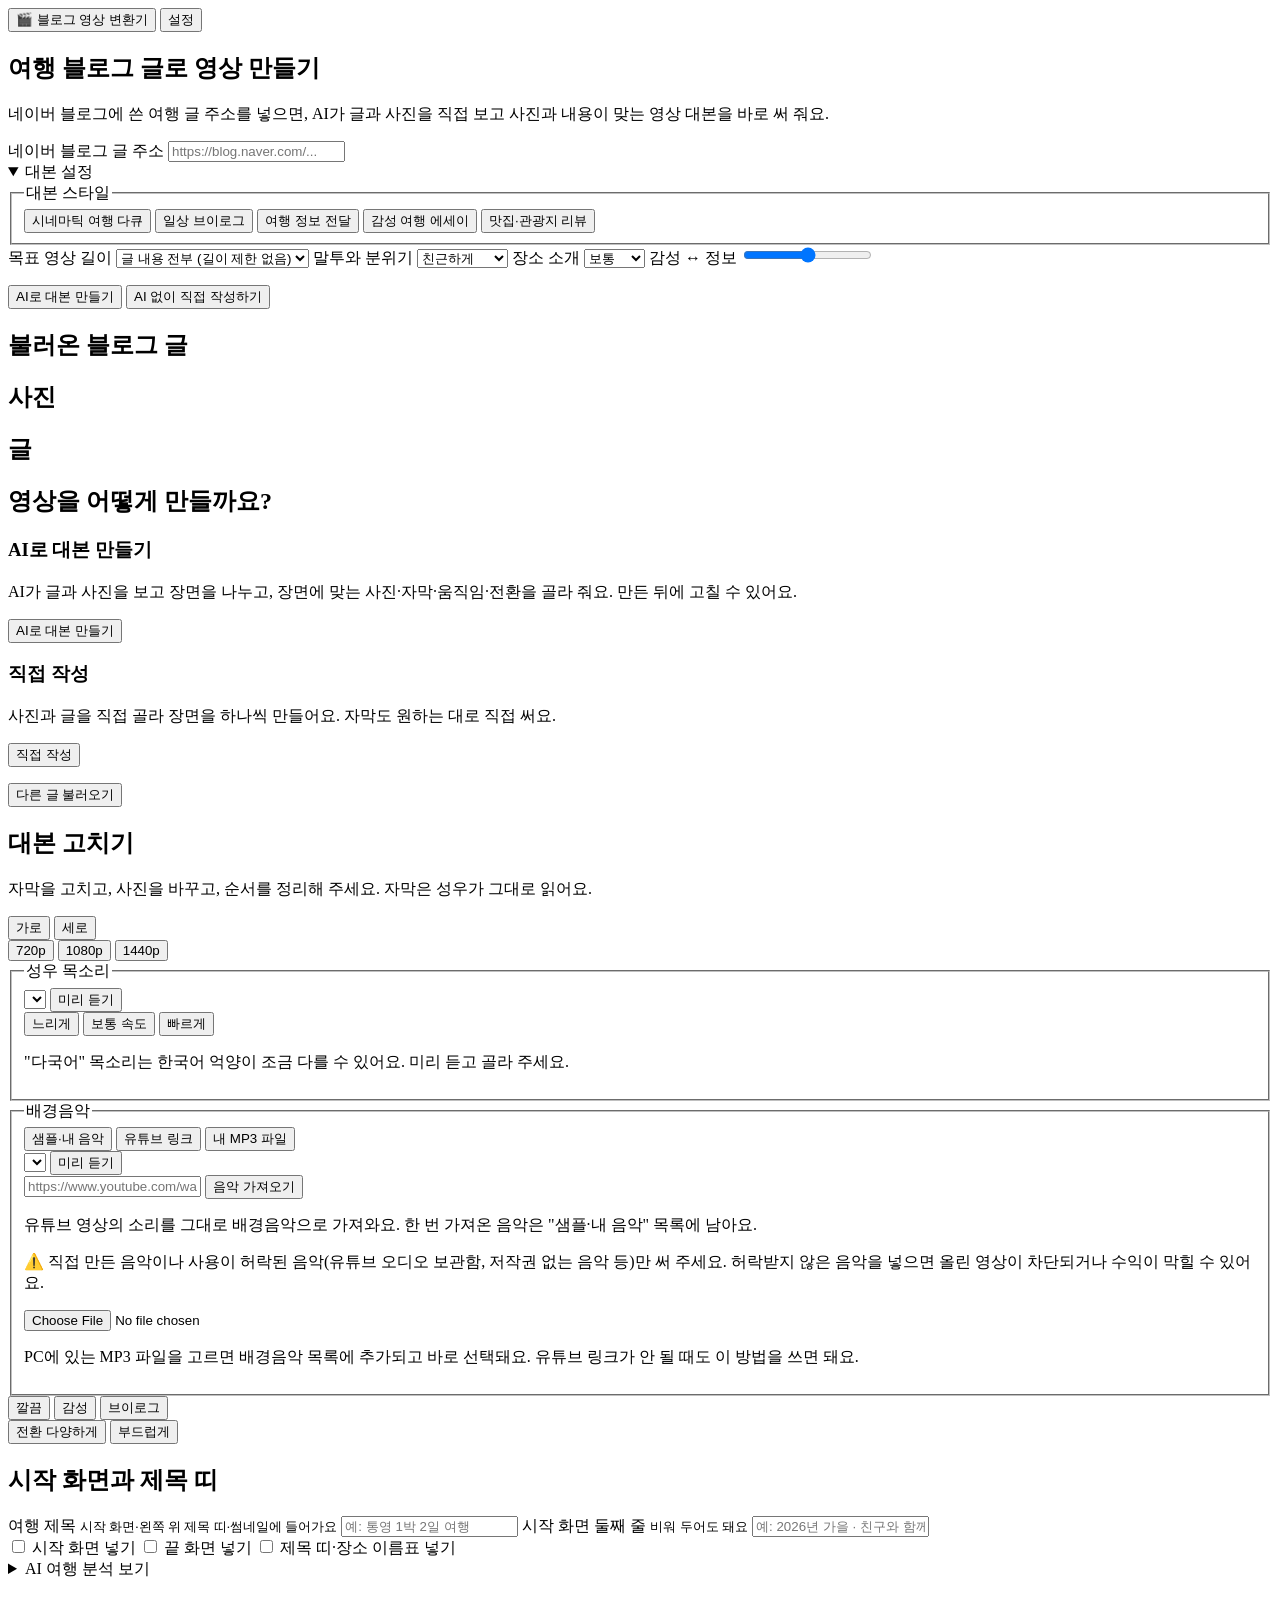
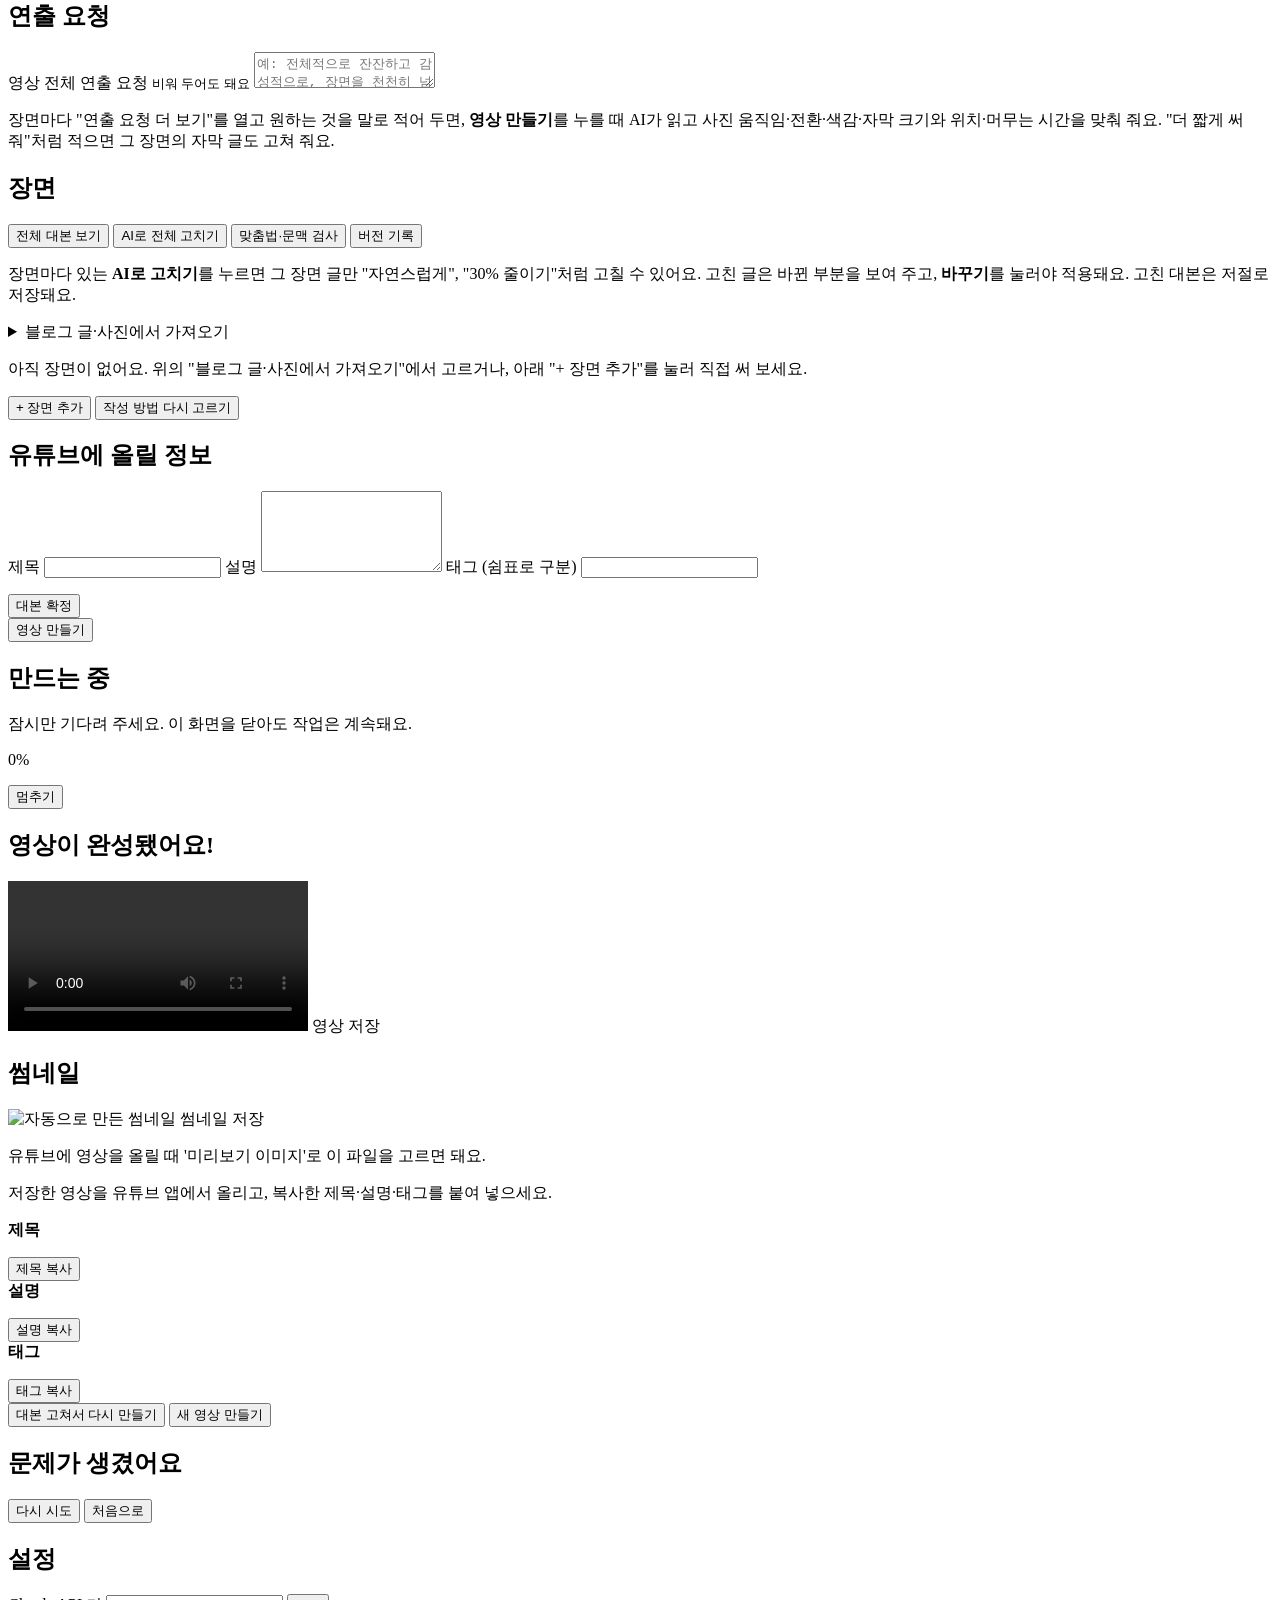
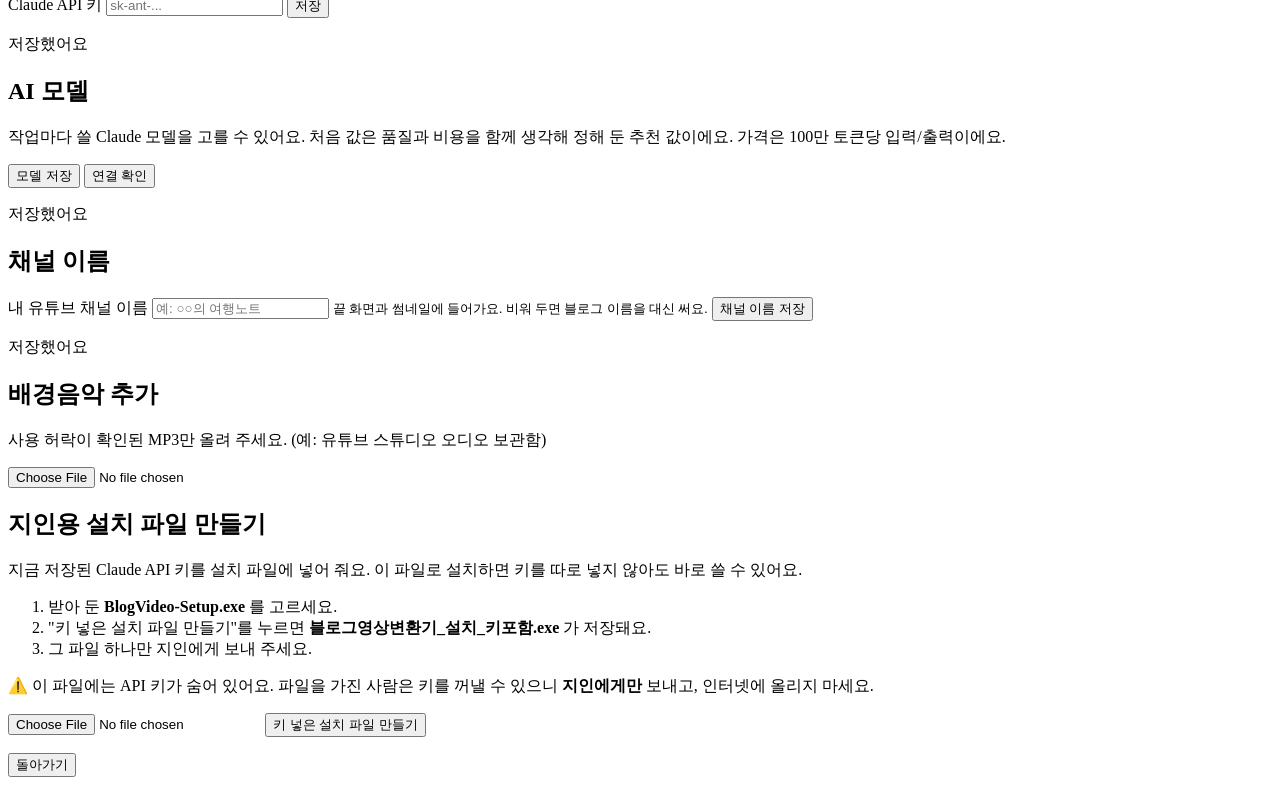
==== app/web/index.html @ 2d47b35a "feat: script editor with AI rewrite, review, versions and confirmation (stage 5) - app/ai/rewrite.py" ====
<!doctype html>
<html lang="ko">
<head>
  <meta charset="utf-8">
  <meta name="viewport" content="width=device-width, initial-scale=1, viewport-fit=cover">
  <meta name="theme-color" content="#1f6feb">
  <title>블로그 영상 변환기</title>
  <link rel="icon" href="/static/icon.png">
  <link rel="stylesheet" href="/static/app.css">
</head>
<body>
  <header class="topbar">
    <button class="brand" type="button" id="go-home">🎬 블로그 영상 변환기</button>
    <button class="link-btn hidden" type="button" id="open-settings">설정</button>
  </header>

  <div class="notice hidden" id="key-notice"></div>

  <main class="layout">
    <!-- 1. 블로그 불러오기 -->
    <section id="view-home" class="view hidden">
      <h1>여행 블로그 글로 영상 만들기</h1>
      <p class="muted">네이버 블로그에 쓴 여행 글 주소를 넣으면, AI가 글과 사진을 직접 보고 사진과 내용이 맞는 영상 대본을 바로 써 줘요.</p>

      <label class="field">
        <span>네이버 블로그 글 주소</span>
        <input id="url" type="url" inputmode="url" autocomplete="off" placeholder="https://blog.naver.com/...">
      </label>

      <details class="field script-settings" open>
        <summary>대본 설정</summary>
        <fieldset class="field">
          <legend>대본 스타일</legend>
          <div class="seg stack" data-name="sstyle">
            <button type="button" data-value="cinematic">시네마틱 여행 다큐</button>
            <button type="button" data-value="vlog" class="on">일상 브이로그</button>
            <button type="button" data-value="info">여행 정보 전달</button>
            <button type="button" data-value="essay">감성 여행 에세이</button>
            <button type="button" data-value="review">맛집·관광지 리뷰</button>
          </div>
        </fieldset>
        <div class="settings-grid">
          <label class="field"><span>목표 영상 길이</span>
            <select id="s-length">
              <option value="auto">글 내용 전부 (길이 제한 없음)</option>
              <option value="1">약 1분</option><option value="3">약 3분</option>
              <option value="5">약 5분</option><option value="10">약 10분</option>
            </select></label>
          <label class="field"><span>말투와 분위기</span>
            <select id="s-tone">
              <option value="friendly">친근하게</option><option value="calm">차분하게</option>
              <option value="cheerful">밝고 신나게</option><option value="polite">정중하게</option>
            </select></label>
          <label class="field"><span>장소 소개</span>
            <select id="s-detail">
              <option value="brief">간단히</option><option value="normal" selected>보통</option>
              <option value="detailed">자세히</option>
            </select></label>
          <label class="field"><span>감성 ↔ 정보 <small class="muted" id="s-ratio-label"></small></span>
            <input id="s-ratio" type="range" min="0" max="100" step="10" value="50"></label>
        </div>
      </details>
      <p class="muted mode-help"></p>

      <p class="error-text hidden" id="home-error" role="alert"></p>
      <button type="button" class="primary big" id="btn-load">AI로 대본 만들기</button>
      <button type="button" class="link-btn" id="btn-home-manual">AI 없이 직접 작성하기</button>
    </section>

    <!-- 1-2. 불러온 글·사진 확인, 작성 방법 고르기 -->
    <section id="view-source" class="view hidden">
      <h1>불러온 블로그 글</h1>
      <p class="source-title" id="source-title"></p>
      <p class="muted" id="source-meta"></p>

      <h2>사진</h2>
      <div id="source-photos" class="photo-grid"></div>
      <h2>글</h2>
      <div id="source-text" class="source-text"></div>

      <h2>영상을 어떻게 만들까요?</h2>
      <div class="choice">
        <div class="choice-card">
          <h3>AI로 대본 만들기</h3>
          <p class="muted">AI가 글과 사진을 보고 장면을 나누고, 장면에 맞는 사진·자막·움직임·전환을 골라 줘요. 만든 뒤에 고칠 수 있어요.</p>
          <p class="muted mode-help"></p>
          <button type="button" class="primary big" id="btn-recommend">AI로 대본 만들기</button>
        </div>
        <div class="choice-card">
          <h3>직접 작성</h3>
          <p class="muted">사진과 글을 직접 골라 장면을 하나씩 만들어요. 자막도 원하는 대로 직접 써요.</p>
          <button type="button" class="ghost big" id="btn-manual">직접 작성</button>
        </div>
      </div>
      <p class="error-text hidden" id="source-error" role="alert"></p>
      <button type="button" class="ghost" id="btn-source-back">다른 글 불러오기</button>
    </section>

    <!-- 2. 장면 편집 -->
    <section id="view-edit" class="view hidden">
      <h1 id="edit-title">대본 고치기</h1>
      <p class="muted" id="edit-hint">자막을 고치고, 사진을 바꾸고, 순서를 정리해 주세요. 자막은 성우가 그대로 읽어요.</p>
      <div class="edit-options">
        <div class="seg small" data-name="aspect">
          <button type="button" data-value="16:9">가로</button>
          <button type="button" data-value="9:16">세로</button>
        </div>
        <div class="seg small" data-name="quality">
          <button type="button" data-value="720p">720p</button>
          <button type="button" data-value="1080p">1080p</button>
          <button type="button" data-value="1440p">1440p</button>
        </div>
      </div>

      <fieldset class="field">
        <legend>성우 목소리</legend>
        <div class="voice-row">
          <select id="voice" aria-label="성우 목소리"></select>
          <button type="button" class="ghost" id="btn-voice-play">미리 듣기</button>
        </div>
        <div class="seg small" data-name="speed">
          <button type="button" data-value="slow">느리게</button>
          <button type="button" data-value="normal">보통 속도</button>
          <button type="button" data-value="fast">빠르게</button>
        </div>
        <p class="muted">"다국어" 목소리는 한국어 억양이 조금 다를 수 있어요. 미리 듣고 골라 주세요.</p>
        <audio id="voice-audio" class="hidden"></audio>
      </fieldset>

      <fieldset class="field">
        <legend>배경음악</legend>
        <div class="seg small" data-name="bgm-source">
          <button type="button" data-value="pick" class="on">샘플·내 음악</button>
          <button type="button" data-value="youtube">유튜브 링크</button>
          <button type="button" data-value="file">내 MP3 파일</button>
        </div>
        <div id="bgm-pick" class="voice-row">
          <select id="bgm-edit" aria-label="배경음악"></select>
          <button type="button" class="ghost" id="btn-bgm-play">미리 듣기</button>
        </div>
        <div id="bgm-youtube" class="hidden">
          <div class="voice-row">
            <input id="yt-url" type="url" inputmode="url" autocomplete="off" placeholder="https://www.youtube.com/watch?v=...">
            <button type="button" class="primary" id="btn-yt-music">음악 가져오기</button>
          </div>
          <p class="muted">유튜브 영상의 소리를 그대로 배경음악으로 가져와요. 한 번 가져온 음악은 "샘플·내 음악" 목록에 남아요.</p>
          <p class="warn-box">⚠️ 직접 만든 음악이나 사용이 허락된 음악(유튜브 오디오 보관함, 저작권 없는 음악 등)만 써 주세요. 허락받지 않은 음악을 넣으면 올린 영상이 차단되거나 수익이 막힐 수 있어요.</p>
        </div>
        <div id="bgm-file" class="hidden">
          <input id="bgm-upload" type="file" accept=".mp3,audio/mpeg">
          <p class="muted">PC에 있는 MP3 파일을 고르면 배경음악 목록에 추가되고 바로 선택돼요. 유튜브 링크가 안 될 때도 이 방법을 쓰면 돼요.</p>
        </div>
        <p class="ok-text hidden" id="bgm-ok"></p>
        <p class="error-text hidden" id="bgm-error" role="alert"></p>
        <audio id="bgm-audio" class="hidden"></audio>
      </fieldset>
      <div class="edit-options style-options">
        <div class="seg small" data-name="template">
          <button type="button" data-value="clean">깔끔</button>
          <button type="button" data-value="mood">감성</button>
          <button type="button" data-value="vlog">브이로그</button>
        </div>
        <div class="seg small" data-name="effects">
          <button type="button" data-value="auto">전환 다양하게</button>
          <button type="button" data-value="soft">부드럽게</button>
        </div>
      </div>
      <p class="muted" id="template-help"></p>

      <h2>시작 화면과 제목 띠</h2>
      <label class="field"><span>여행 제목 <small class="muted">시작 화면·왼쪽 위 제목 띠·썸네일에 들어가요</small></span>
        <input id="intro-title" maxlength="30" placeholder="예: 통영 1박 2일 여행"></label>
      <label class="field"><span>시작 화면 둘째 줄 <small class="muted">비워 두어도 돼요</small></span>
        <input id="intro-sub" maxlength="40" placeholder="예: 2026년 가을 · 친구와 함께"></label>
      <div class="checks">
        <label><input type="checkbox" id="opt-intro"> 시작 화면 넣기</label>
        <label><input type="checkbox" id="opt-outro"> 끝 화면 넣기</label>
        <label><input type="checkbox" id="opt-title-bar"> 제목 띠·장소 이름표 넣기</label>
      </div>

      <details class="analysis-panel hidden" id="analysis-panel">
        <summary>AI 여행 분석 보기</summary>
        <div id="analysis-body"></div>
      </details>
      <p class="warn-box hidden" id="photo-notice"></p>

      <h2>연출 요청</h2>
      <label class="field"><span>영상 전체 연출 요청 <small class="muted">비워 두어도 돼요</small></span>
        <textarea id="direction" rows="2" maxlength="600" placeholder="예: 전체적으로 잔잔하고 감성적으로, 장면을 천천히 넘겨 줘. 배경음악은 작게."></textarea></label>
      <p class="muted">장면마다 "연출 요청 더 보기"를 열고 원하는 것을 말로 적어 두면, <b>영상 만들기</b>를 누를 때 AI가 읽고 사진 움직임·전환·색감·자막 크기와 위치·머무는 시간을 맞춰 줘요. "더 짧게 써 줘"처럼 적으면 그 장면의 자막 글도 고쳐 줘요.</p>

      <h2>장면</h2>
      <p class="muted" id="scene-summary"></p>
      <div class="editor-tools" id="editor-tools">
        <button type="button" class="ghost" id="btn-overview">전체 대본 보기</button>
        <button type="button" class="ghost" id="btn-ai-all">AI로 전체 고치기</button>
        <button type="button" class="ghost" id="btn-review">맞춤법·문맥 검사</button>
        <button type="button" class="ghost" id="btn-versions">버전 기록</button>
        <span class="save-status muted" id="save-status" aria-live="polite"></span>
      </div>
      <p class="muted">장면마다 있는 <b>AI로 고치기</b>를 누르면 그 장면 글만 "자연스럽게", "30% 줄이기"처럼 고칠 수 있어요.
        고친 글은 바뀐 부분을 보여 주고, <b>바꾸기</b>를 눌러야 적용돼요. 고친 대본은 저절로 저장돼요.</p>
      <details class="source-panel" id="source-panel">
        <summary>블로그 글·사진에서 가져오기</summary>
        <p class="muted" id="panel-hint">글 한 토막이나 사진을 누르면 그 내용으로 새 장면이 생겨요.</p>
        <div id="panel-photos" class="photo-grid small"></div>
        <div id="panel-text" class="panel-text"></div>
      </details>
      <p class="muted hidden" id="empty-scenes">아직 장면이 없어요. 위의 "블로그 글·사진에서 가져오기"에서 고르거나, 아래 "+ 장면 추가"를 눌러 직접 써 보세요.</p>
      <ol id="scenes" class="scenes"></ol>
      <div class="row">
        <button type="button" class="ghost" id="btn-add-scene">+ 장면 추가</button>
        <button type="button" class="ghost" id="btn-rewrite">작성 방법 다시 고르기</button>
      </div>

      <h2>유튜브에 올릴 정보</h2>
      <label class="field"><span>제목 <small class="count" id="title-count"></small></span>
        <input id="yt-title" maxlength="100"></label>
      <label class="field"><span>설명</span>
        <textarea id="yt-desc" rows="5"></textarea></label>
      <label class="field"><span>태그 (쉼표로 구분)</span>
        <input id="yt-tags"></label>
      <p class="error-text hidden" id="edit-error" role="alert"></p>
      <div class="confirm-box" id="confirm-box">
        <p id="confirm-status"></p>
        <button type="button" class="ghost" id="btn-confirm">대본 확정</button>
      </div>
      <div class="sticky-actions">
        <button type="button" class="primary big" id="btn-render">영상 만들기</button>
      </div>
    </section>

    <!-- 3. 진행 -->
    <section id="view-progress" class="view hidden">
      <h1 id="progress-title">만드는 중</h1>
      <p class="muted" id="progress-hint">잠시만 기다려 주세요. 이 화면을 닫아도 작업은 계속돼요.</p>
      <div class="bar" role="progressbar" aria-valuemin="0" aria-valuemax="100"><div id="bar-fill"></div></div>
      <p class="percent" id="percent">0%</p>
      <button type="button" class="ghost" id="btn-cancel">멈추기</button>
    </section>

    <!-- 4. 결과 -->
    <section id="view-result" class="view hidden">
      <h1>영상이 완성됐어요!</h1>
      <video id="video" controls playsinline preload="metadata"></video>
      <a class="primary big as-btn" id="btn-download" download>영상 저장</a>
      <div class="thumb-box hidden" id="thumb-box">
        <h2>썸네일</h2>
        <img id="thumb-img" alt="자동으로 만든 썸네일">
        <a class="ghost as-btn" id="btn-thumb" download>썸네일 저장</a>
        <p class="muted">유튜브에 영상을 올릴 때 '미리보기 이미지'로 이 파일을 고르면 돼요.</p>
      </div>
      <p class="muted">저장한 영상을 유튜브 앱에서 올리고, 복사한 제목·설명·태그를 붙여 넣으세요.</p>
      <div class="copy-list">
        <div class="copy-item"><div><b>제목</b><p id="out-title"></p></div><button type="button" data-copy="out-title">제목 복사</button></div>
        <div class="copy-item"><div><b>설명</b><p id="out-desc" class="pre"></p></div><button type="button" data-copy="out-desc">설명 복사</button></div>
        <div class="copy-item"><div><b>태그</b><p id="out-tags"></p></div><button type="button" data-copy="out-tags">태그 복사</button></div>
      </div>
      <div class="row">
        <button type="button" class="ghost" id="btn-reedit">대본 고쳐서 다시 만들기</button>
        <button type="button" class="ghost" id="btn-new">새 영상 만들기</button>
      </div>
    </section>

    <!-- 5. 오류 -->
    <section id="view-error" class="view hidden">
      <h1>문제가 생겼어요</h1>
      <p class="error-box" id="error-message" role="alert"></p>
      <div class="row">
        <button type="button" class="primary" id="btn-retry">다시 시도</button>
        <button type="button" class="ghost" id="btn-error-home">처음으로</button>
      </div>
    </section>

    <!-- 6. 설정 (PC 전용) -->
    <section id="view-settings" class="view hidden">
      <h1>설정</h1>
      <label class="field">
        <span>Claude API 키</span>
        <input id="api-key" type="password" autocomplete="off" placeholder="sk-ant-...">
        <small class="muted" id="api-key-current"></small>
      </label>
      <button type="button" class="primary" id="btn-save-key">저장</button>
      <p class="ok-text hidden" id="settings-ok">저장했어요</p>

      <h2>AI 모델</h2>
      <p class="muted">작업마다 쓸 Claude 모델을 고를 수 있어요. 처음 값은 품질과 비용을 함께 생각해 정해 둔 추천 값이에요. 가격은 100만 토큰당 입력/출력이에요.</p>
      <div id="model-list" class="model-list"></div>
      <div class="row">
        <button type="button" class="primary" id="btn-save-models">모델 저장</button>
        <button type="button" class="ghost" id="btn-check-models">연결 확인</button>
      </div>
      <p class="ok-text hidden" id="models-ok">저장했어요</p>
      <ul class="model-check hidden" id="model-check"></ul>

      <h2>채널 이름</h2>
      <label class="field">
        <span>내 유튜브 채널 이름</span>
        <input id="channel-name" maxlength="40" autocomplete="off" placeholder="예: ○○의 여행노트">
        <small class="muted">끝 화면과 썸네일에 들어가요. 비워 두면 블로그 이름을 대신 써요.</small>
      </label>
      <button type="button" class="primary" id="btn-save-channel">채널 이름 저장</button>
      <p class="ok-text hidden" id="channel-ok">저장했어요</p>

      <h2>배경음악 추가</h2>
      <p class="muted">사용 허락이 확인된 MP3만 올려 주세요. (예: 유튜브 스튜디오 오디오 보관함)</p>
      <input id="music-file" type="file" accept=".mp3,audio/mpeg">
      <p class="ok-text hidden" id="music-ok"></p>
      <p class="error-text hidden" id="settings-error" role="alert"></p>

      <h2>지인용 설치 파일 만들기</h2>
      <p class="muted">지금 저장된 Claude API 키를 설치 파일에 넣어 줘요. 이 파일로 설치하면 키를 따로 넣지 않아도 바로 쓸 수 있어요.</p>
      <ol class="muted steps">
        <li>받아 둔 <b>BlogVideo-Setup.exe</b> 를 고르세요.</li>
        <li>"키 넣은 설치 파일 만들기"를 누르면 <b>블로그영상변환기_설치_키포함.exe</b> 가 저장돼요.</li>
        <li>그 파일 하나만 지인에게 보내 주세요.</li>
      </ol>
      <p class="warn-box">⚠️ 이 파일에는 API 키가 숨어 있어요. 파일을 가진 사람은 키를 꺼낼 수 있으니 <b>지인에게만</b> 보내고, 인터넷에 올리지 마세요.</p>
      <input id="setup-file" type="file" accept=".exe">
      <button type="button" class="primary" id="btn-keyed">키 넣은 설치 파일 만들기</button>
      <p class="ok-text hidden" id="keyed-ok"></p>
      <p class="error-text hidden" id="keyed-error" role="alert"></p>

      <button type="button" class="ghost" id="btn-settings-back">돌아가기</button>
    </section>

  </main>

  <dialog id="ai-dialog" class="tool-dialog">
    <h2 id="ai-title">AI로 고치기</h2>
    <div id="ai-ask">
      <p class="muted" id="ai-target"></p>
      <div class="presets" id="ai-presets"></div>
      <label class="field"><span>직접 쓰기 <small class="muted">예: 회 이야기를 앞으로, 더 짧고 힘 있게</small></span>
        <input id="ai-command" maxlength="200"></label>
      <button type="button" class="primary" id="btn-ai-run">고치기</button>
    </div>
    <p class="muted hidden" id="ai-wait">AI가 고치는 중이에요… (보통 5~20초)</p>
    <p class="error-text hidden" id="ai-error" role="alert"></p>
    <ol class="suggestions" id="ai-results"></ol>
    <div class="row">
      <button type="button" class="primary hidden" id="btn-ai-apply">고른 것 바꾸기</button>
      <button type="button" class="ghost" id="btn-ai-close">닫기</button>
    </div>
  </dialog>

  <dialog id="overview-dialog" class="tool-dialog">
    <h2>전체 대본</h2>
    <p class="muted" id="overview-summary"></p>
    <ol class="overview" id="overview-list"></ol>
    <button type="button" class="ghost" id="btn-overview-close">닫기</button>
  </dialog>

  <dialog id="versions-dialog" class="tool-dialog">
    <h2>버전 기록</h2>
    <p class="muted">AI가 대본을 쓰거나 고치기 전, 대본을 확정할 때 저절로 남아요. 예전 버전으로 언제든 되돌릴 수 있어요.</p>
    <button type="button" class="ghost" id="btn-version-save">지금 대본을 버전으로 남기기</button>
    <p class="error-text hidden" id="versions-error" role="alert"></p>
    <ol class="versions" id="versions-list"></ol>
    <button type="button" class="ghost" id="btn-versions-close">닫기</button>
  </dialog>

  <dialog id="picker">
    <h2>사진 고르기</h2>
    <p class="muted">번호는 블로그에 올린 순서예요. 지금 쓰는 사진은 파란 테두리로 표시돼요.</p>
    <div id="picker-grid" class="picker-grid"></div>
    <button type="button" class="ghost" id="picker-close">닫기</button>
  </dialog>

  <div class="toast hidden" id="toast" role="status"></div>
  <script src="/static/app.js"></script>
</body>
</html>
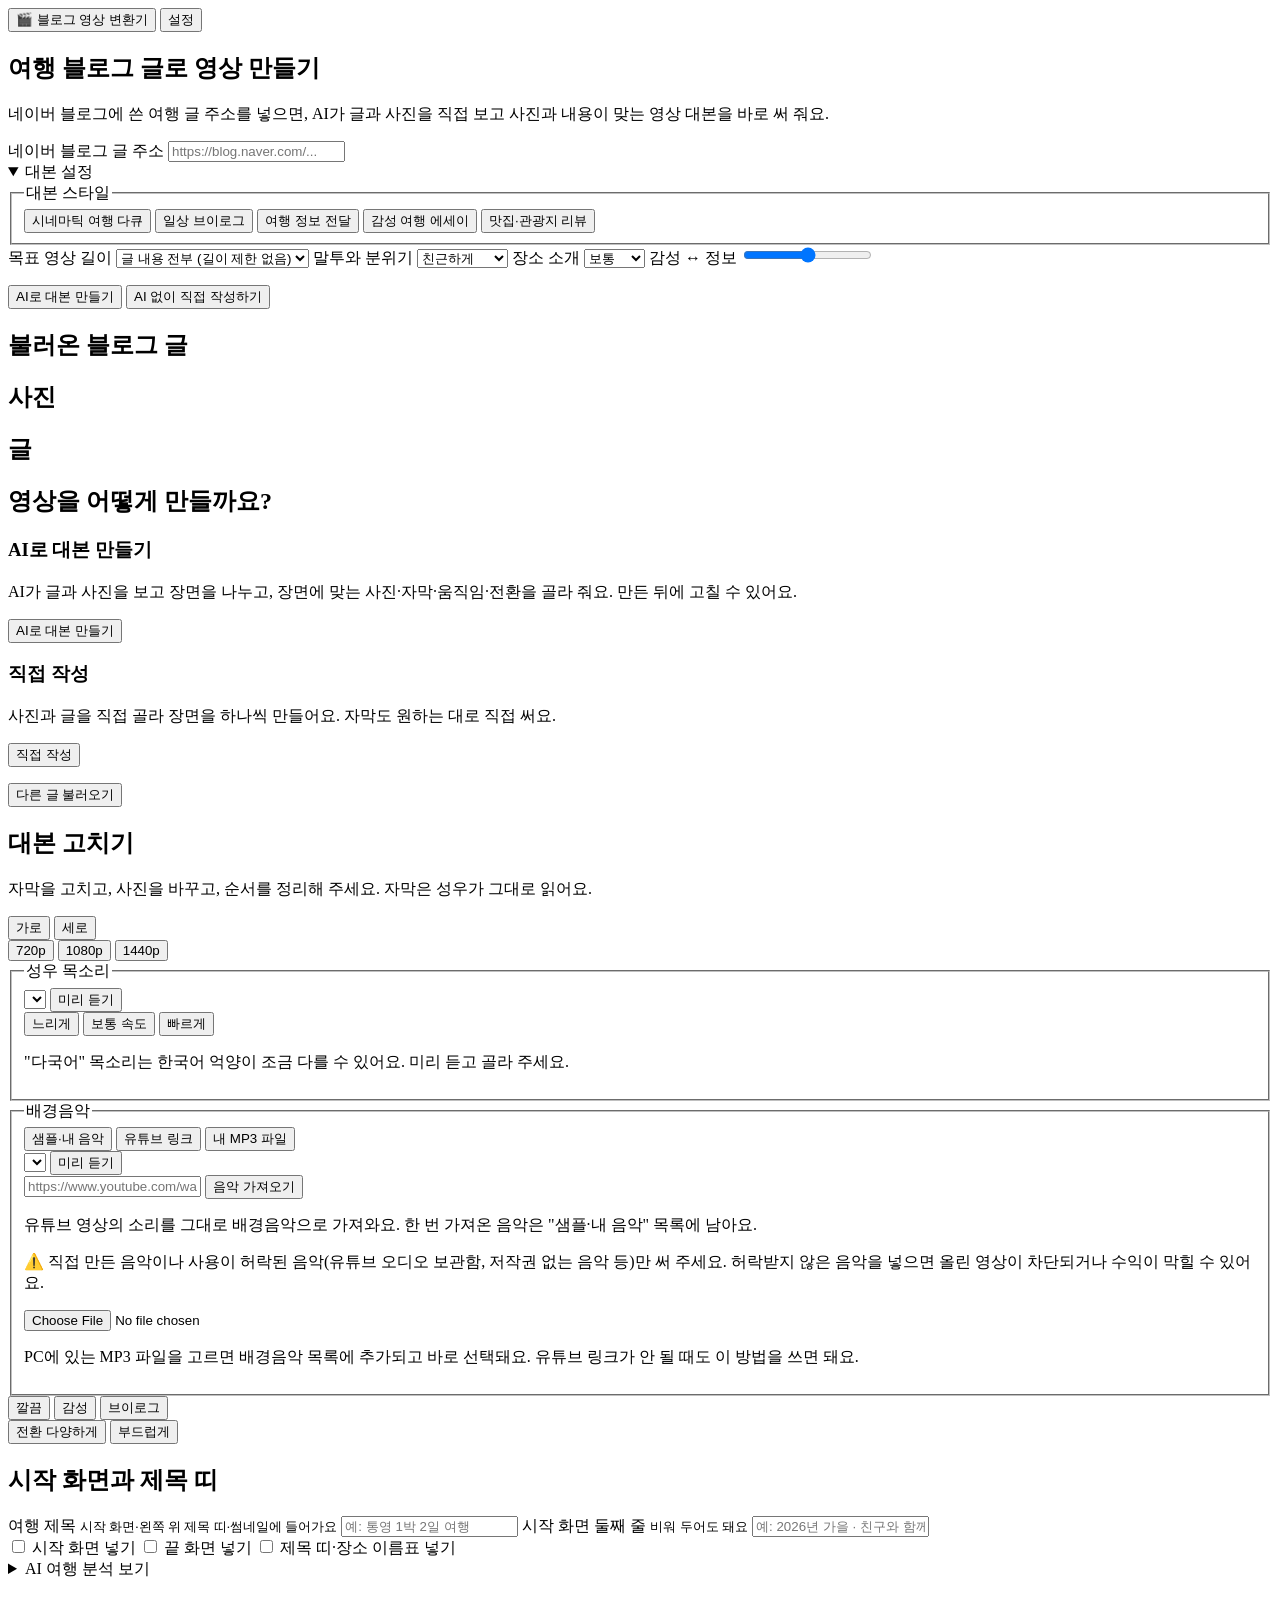
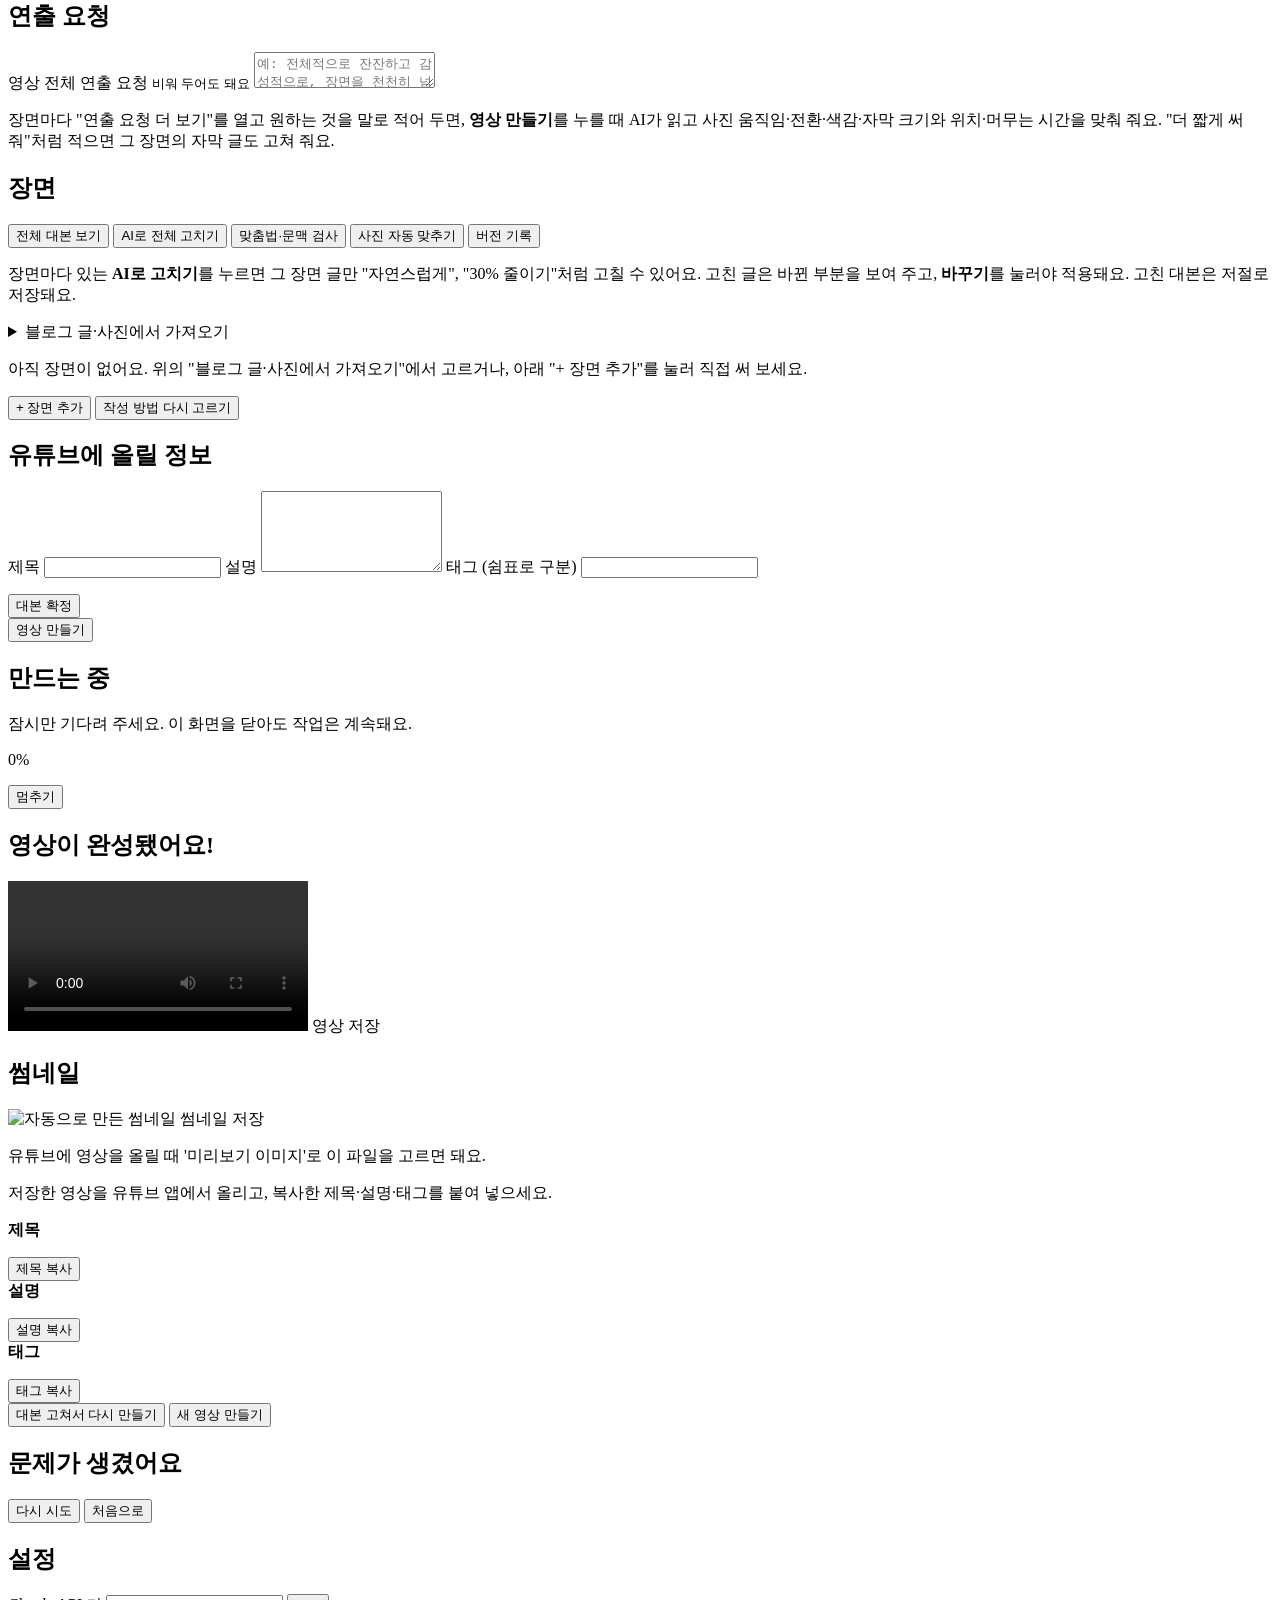
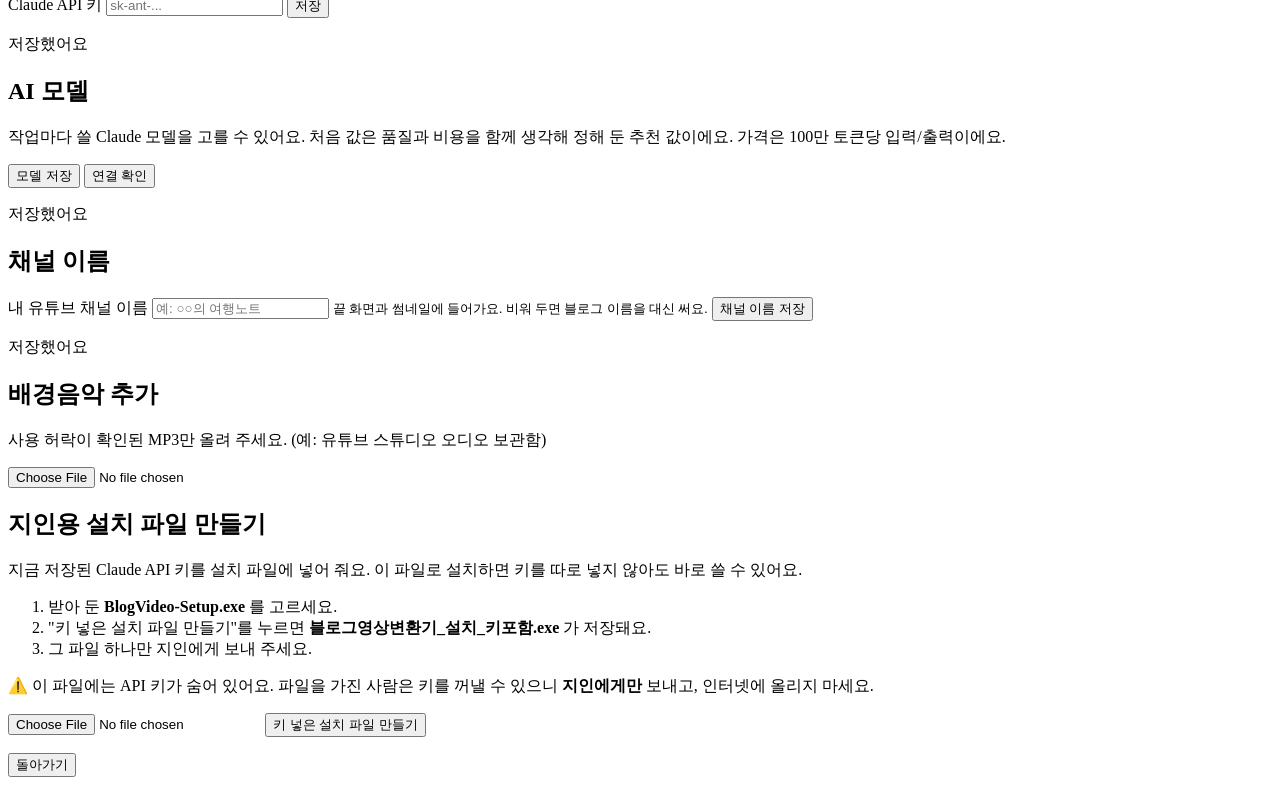
==== commit 1559e37a: "feat: photo matching, several photos per scene, photo times, exclude (stage 6) - app/ai/photos.py: t" ====
--- a/app/web/index.html
+++ b/app/web/index.html
@@ -195,6 +195,7 @@
         <button type="button" class="ghost" id="btn-overview">전체 대본 보기</button>
         <button type="button" class="ghost" id="btn-ai-all">AI로 전체 고치기</button>
         <button type="button" class="ghost" id="btn-review">맞춤법·문맥 검사</button>
+        <button type="button" class="ghost" id="btn-match">사진 자동 맞추기</button>
         <button type="button" class="ghost" id="btn-versions">버전 기록</button>
         <span class="save-status muted" id="save-status" aria-live="polite"></span>
       </div>
@@ -361,8 +362,10 @@
   </dialog>
 
   <dialog id="picker">
-    <h2>사진 고르기</h2>
-    <p class="muted">번호는 블로그에 올린 순서예요. 지금 쓰는 사진은 파란 테두리로 표시돼요.</p>
+    <h2 id="picker-title">사진 고르기</h2>
+    <p class="muted" id="picker-hint">번호는 블로그에 올린 순서예요. 지금 쓰는 사진은 파란 테두리로 표시돼요.
+      영상에 넣고 싶지 않은 사진은 아래의 <b>빼기</b>를 누르세요.</p>
+    <div class="presets" id="picker-filter"></div>
     <div id="picker-grid" class="picker-grid"></div>
     <button type="button" class="ghost" id="picker-close">닫기</button>
   </dialog>
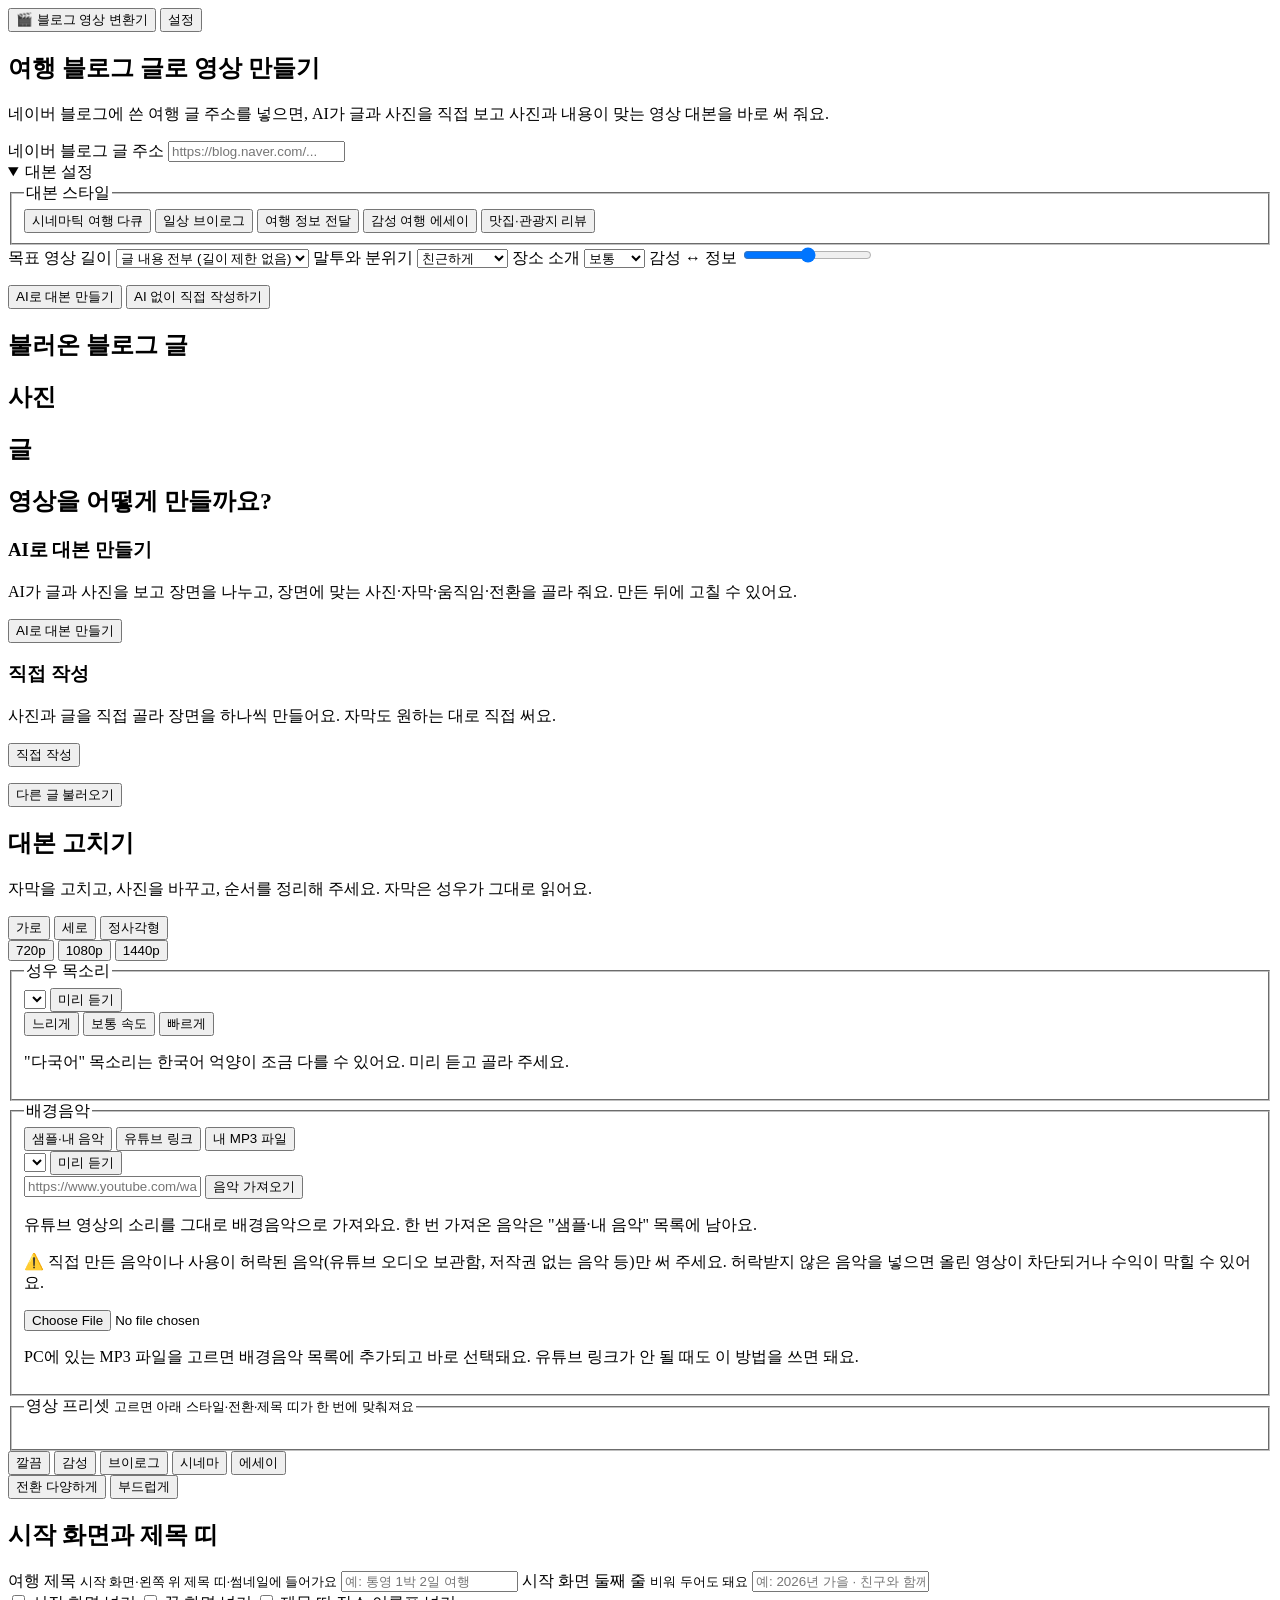
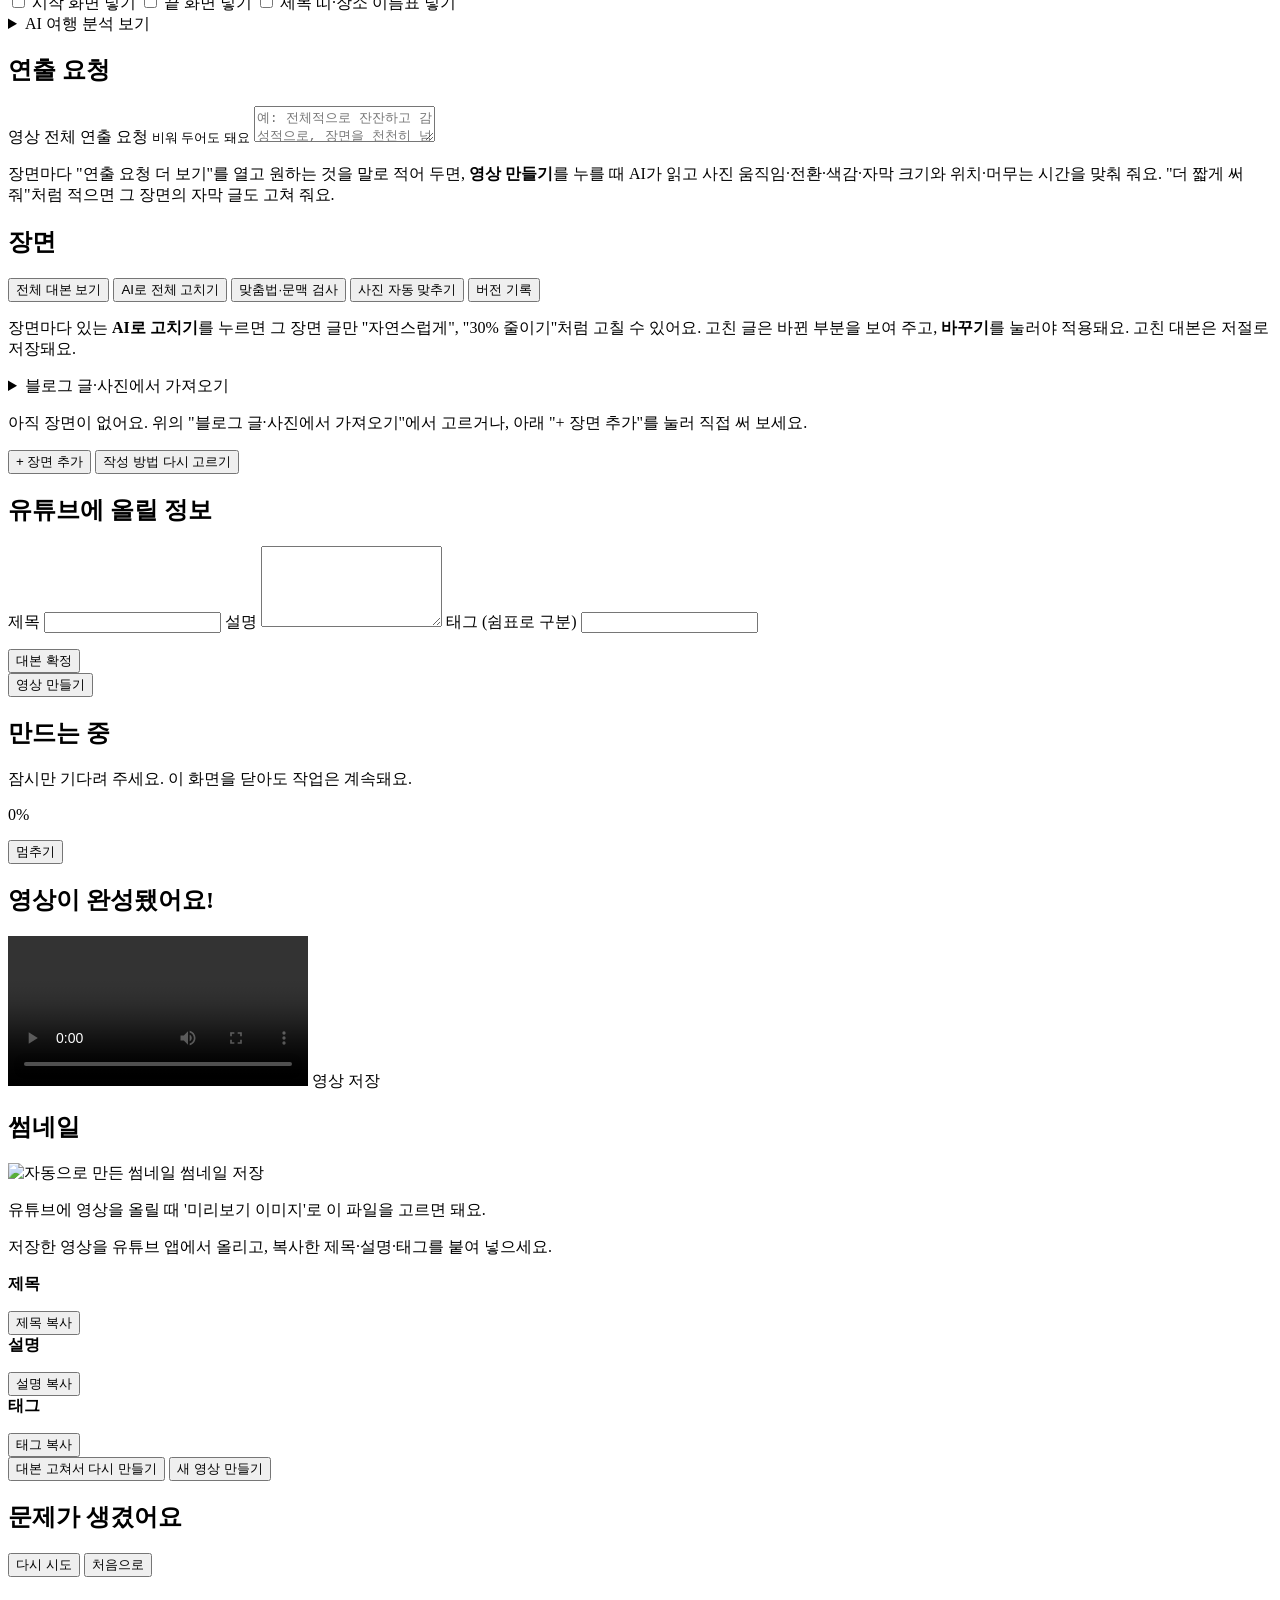
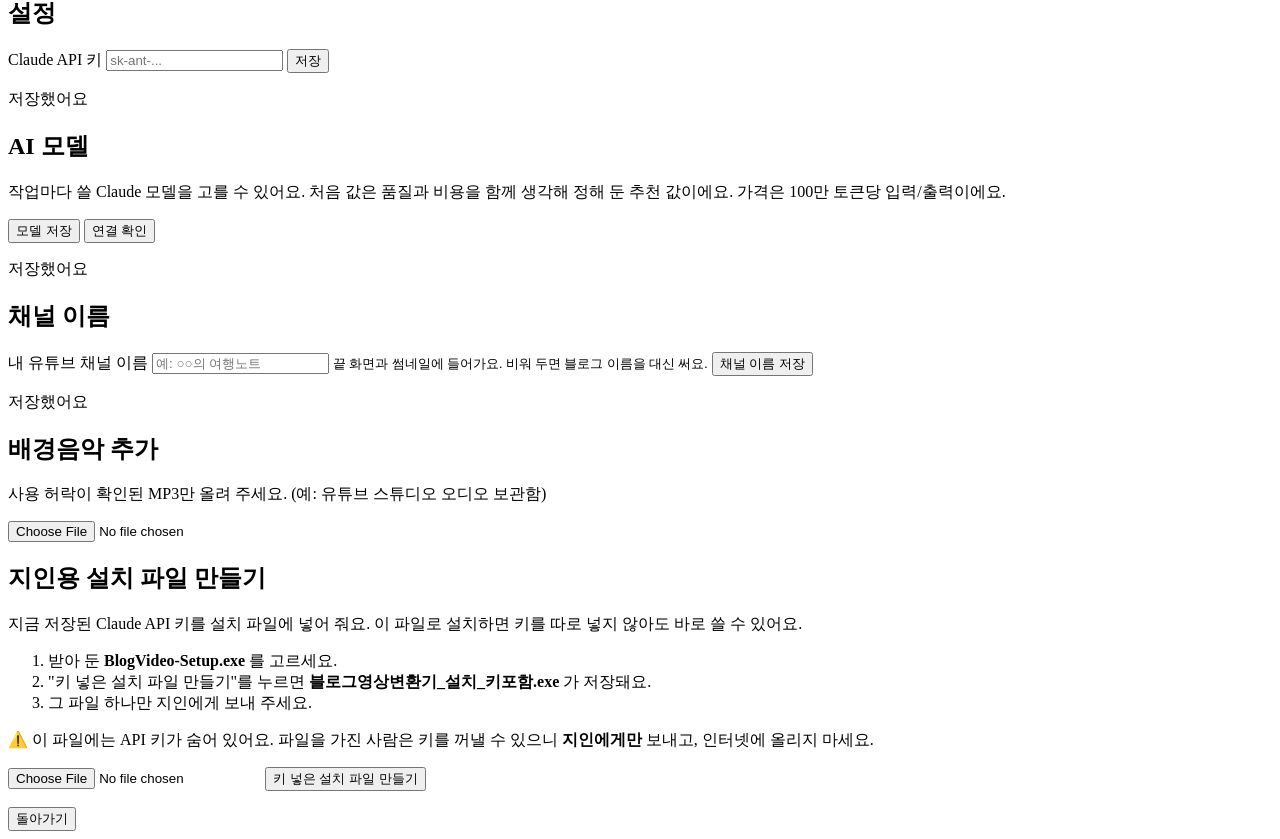
==== commit 7d075462: "feat: video presets, square video, re-render only changed scenes (stage 7) - Four presets (cinematic" ====
--- a/app/web/index.html
+++ b/app/web/index.html
@@ -104,6 +104,7 @@
         <div class="seg small" data-name="aspect">
           <button type="button" data-value="16:9">가로</button>
           <button type="button" data-value="9:16">세로</button>
+          <button type="button" data-value="1:1">정사각형</button>
         </div>
         <div class="seg small" data-name="quality">
           <button type="button" data-value="720p">720p</button>
@@ -154,11 +155,18 @@
         <p class="error-text hidden" id="bgm-error" role="alert"></p>
         <audio id="bgm-audio" class="hidden"></audio>
       </fieldset>
+      <fieldset class="field presets-box">
+        <legend>영상 프리셋 <small class="muted">고르면 아래 스타일·전환·제목 띠가 한 번에 맞춰져요</small></legend>
+        <div class="seg stack" data-name="preset" id="preset-list"></div>
+        <p class="muted" id="preset-help"></p>
+      </fieldset>
       <div class="edit-options style-options">
         <div class="seg small" data-name="template">
           <button type="button" data-value="clean">깔끔</button>
           <button type="button" data-value="mood">감성</button>
           <button type="button" data-value="vlog">브이로그</button>
+          <button type="button" data-value="cinema">시네마</button>
+          <button type="button" data-value="essay">에세이</button>
         </div>
         <div class="seg small" data-name="effects">
           <button type="button" data-value="auto">전환 다양하게</button>
@@ -243,6 +251,7 @@
     <!-- 4. 결과 -->
     <section id="view-result" class="view hidden">
       <h1>영상이 완성됐어요!</h1>
+      <p class="muted hidden" id="render-info"></p>
       <video id="video" controls playsinline preload="metadata"></video>
       <a class="primary big as-btn" id="btn-download" download>영상 저장</a>
       <div class="thumb-box hidden" id="thumb-box">
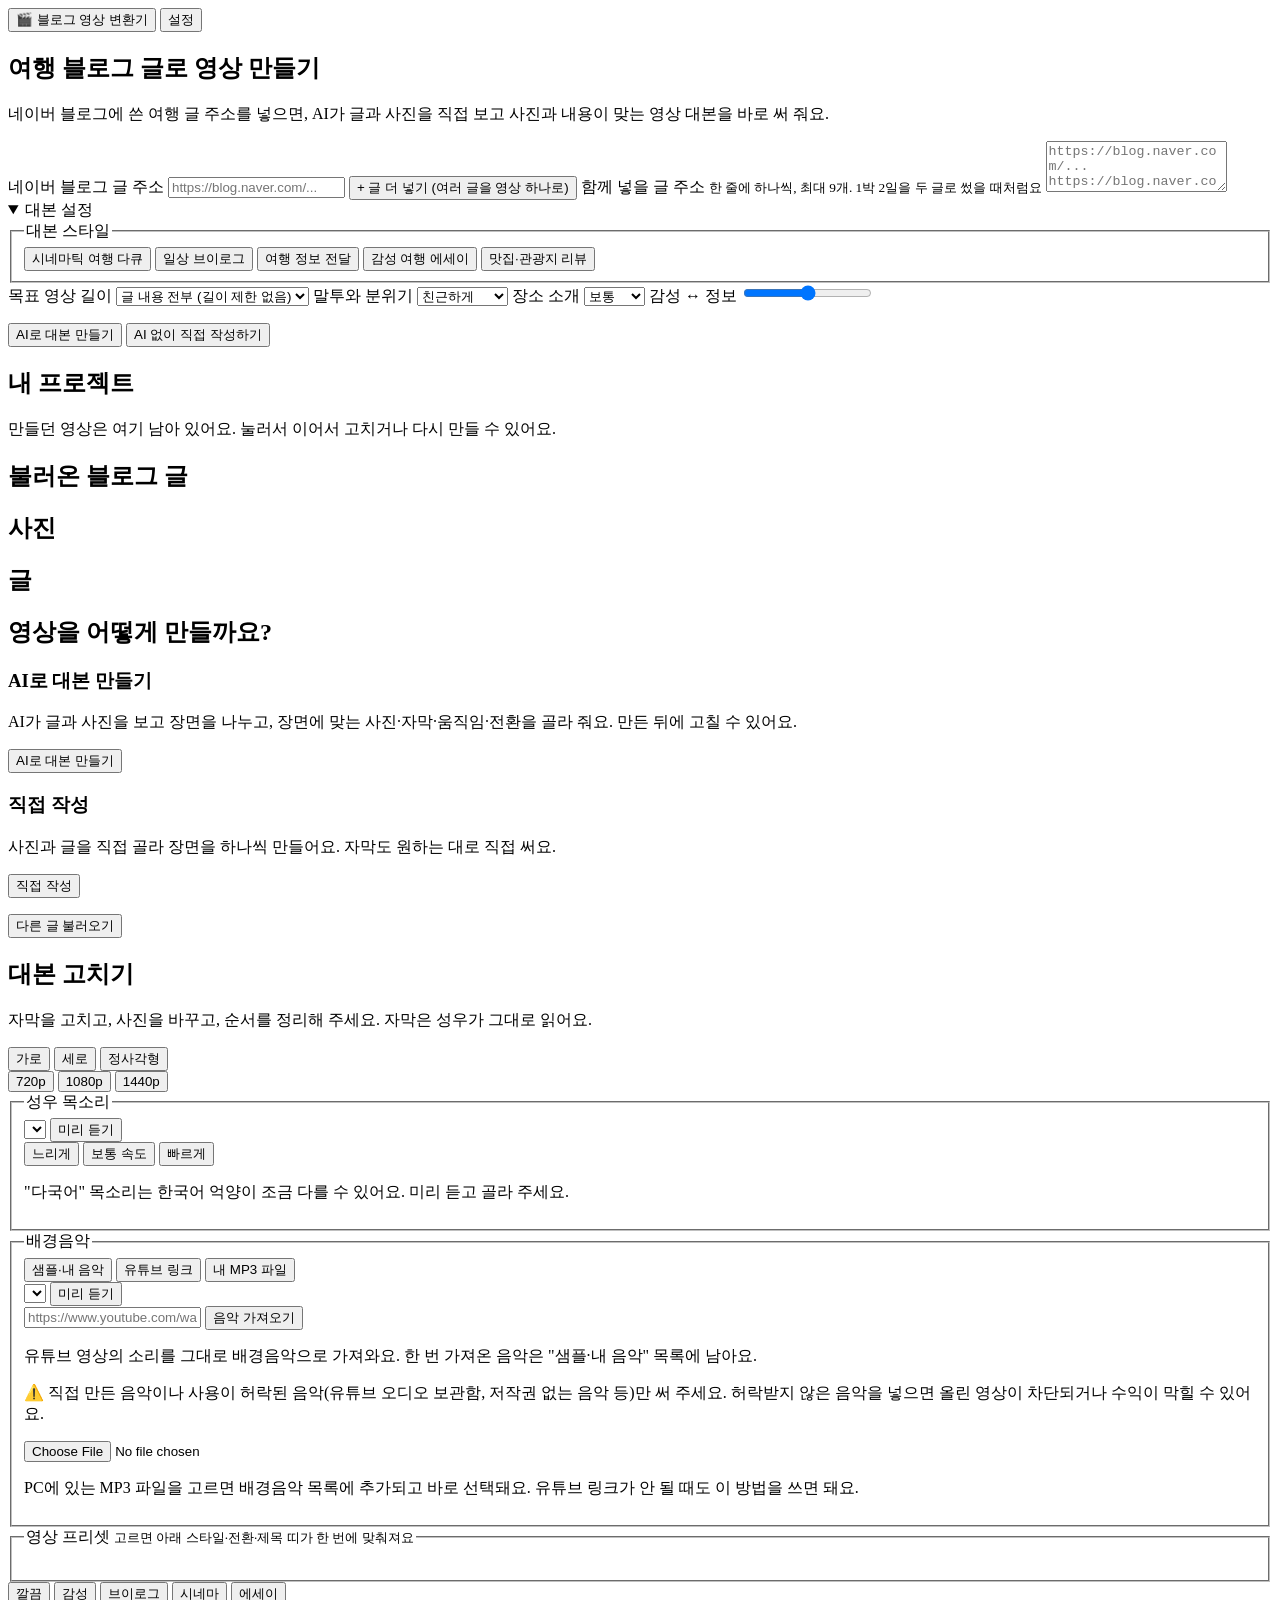
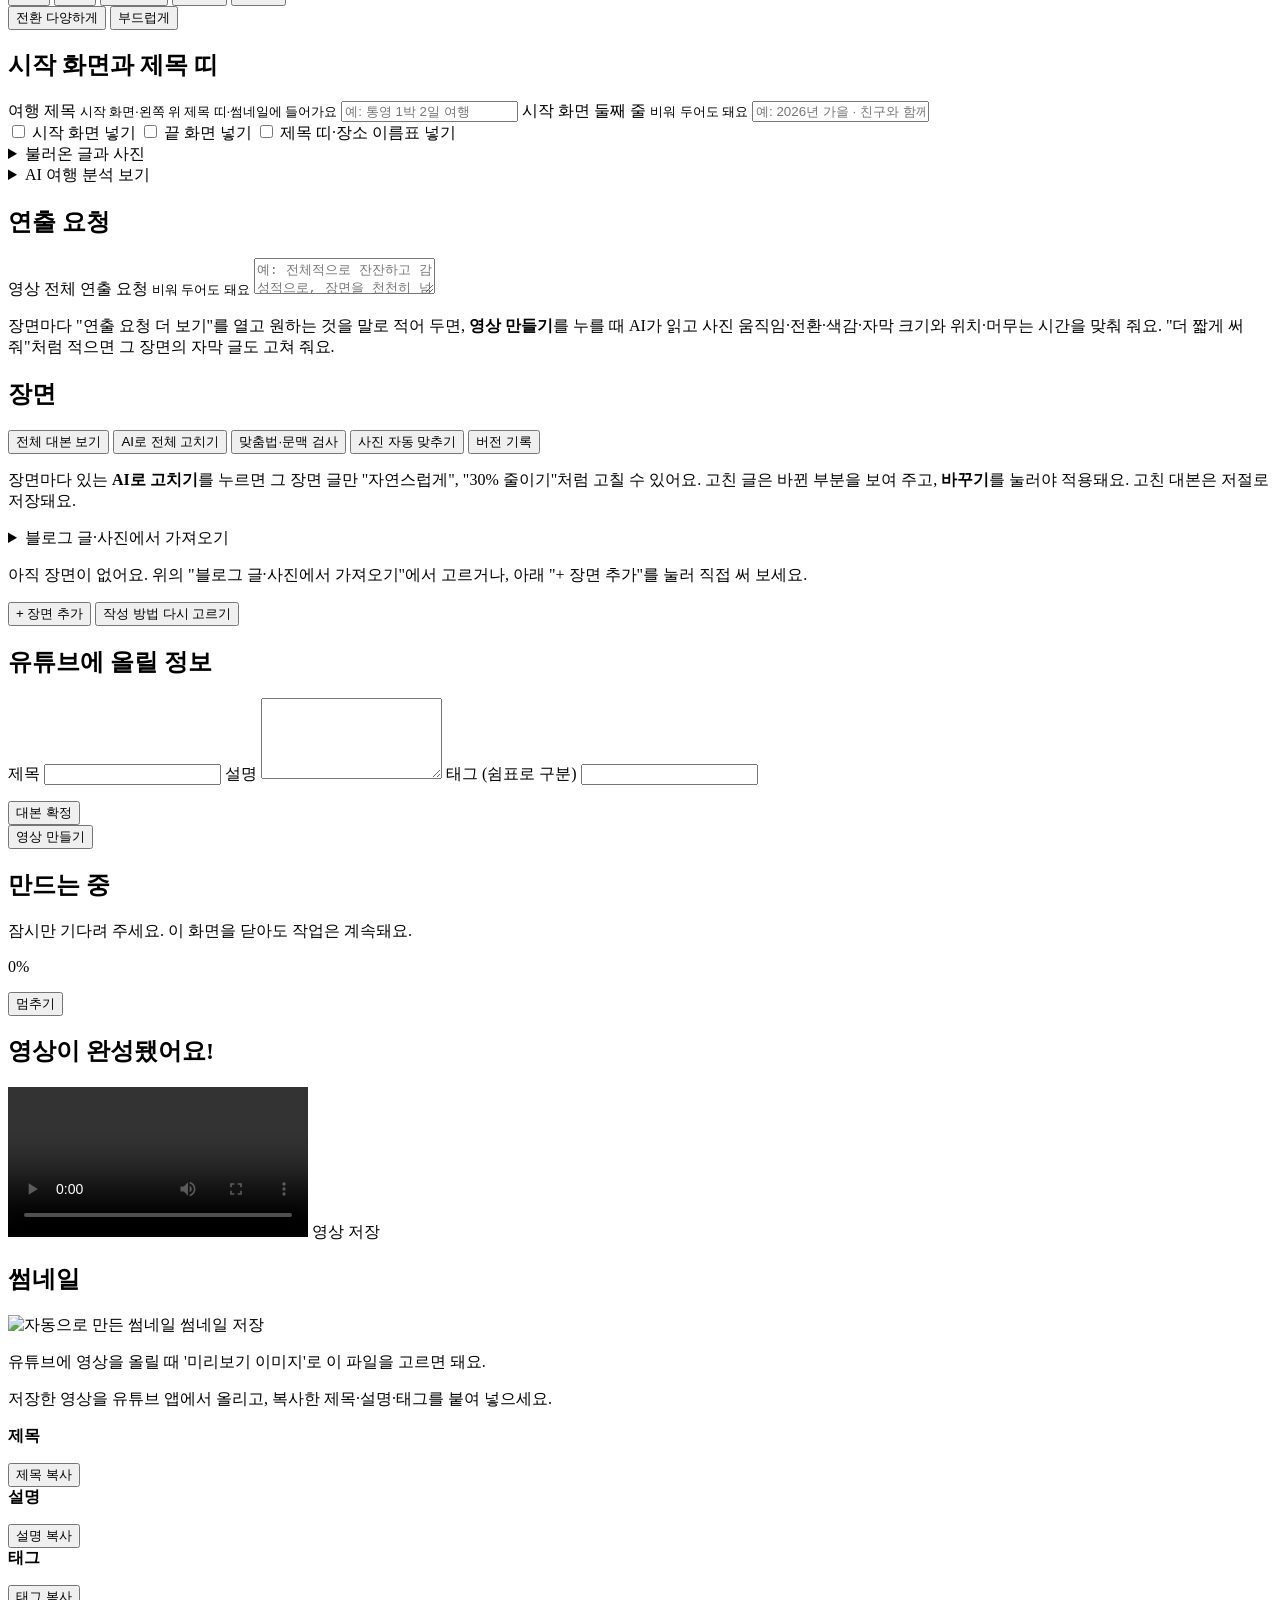
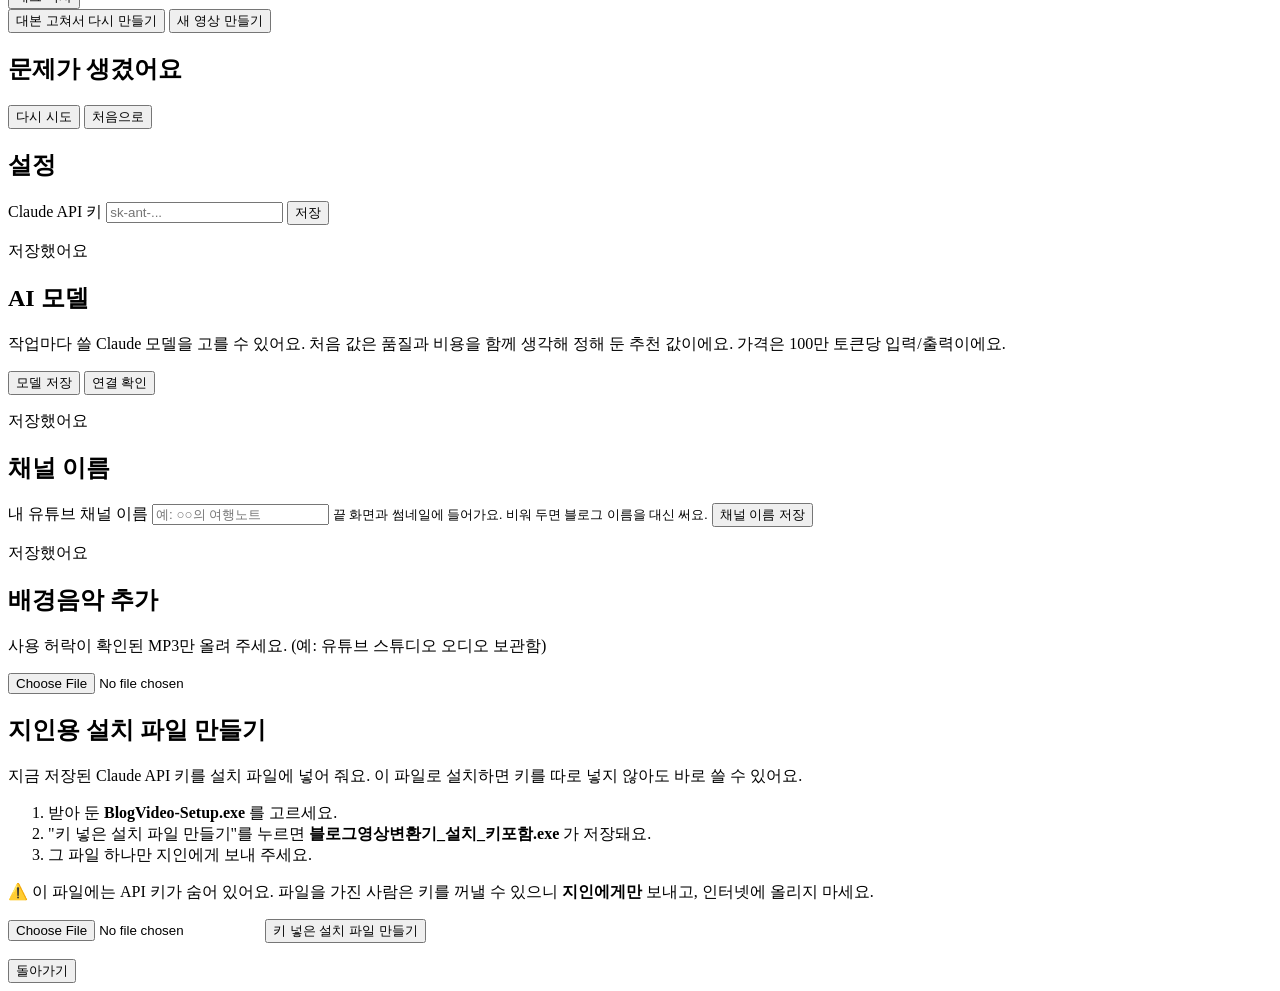
==== commit 06da2281: "feat: projects, several posts per video, retry failed posts, photo upload (stage 3) - A job is a pro" ====
--- a/app/web/index.html
+++ b/app/web/index.html
@@ -26,6 +26,9 @@
         <span>네이버 블로그 글 주소</span>
         <input id="url" type="url" inputmode="url" autocomplete="off" placeholder="https://blog.naver.com/...">
       </label>
+      <button type="button" class="link-btn" id="btn-more-urls">+ 글 더 넣기 (여러 글을 영상 하나로)</button>
+      <label class="field hidden" id="more-urls-box"><span>함께 넣을 글 주소 <small class="muted">한 줄에 하나씩, 최대 9개. 1박 2일을 두 글로 썼을 때처럼요</small></span>
+        <textarea id="more-urls" rows="3" placeholder="https://blog.naver.com/...&#10;https://blog.naver.com/..."></textarea></label>
 
       <details class="field script-settings" open>
         <summary>대본 설정</summary>
@@ -65,6 +68,12 @@
       <p class="error-text hidden" id="home-error" role="alert"></p>
       <button type="button" class="primary big" id="btn-load">AI로 대본 만들기</button>
       <button type="button" class="link-btn" id="btn-home-manual">AI 없이 직접 작성하기</button>
+
+      <section class="projects hidden" id="projects">
+        <h2>내 프로젝트</h2>
+        <p class="muted">만들던 영상은 여기 남아 있어요. 눌러서 이어서 고치거나 다시 만들 수 있어요.</p>
+        <ul class="project-list" id="project-list"></ul>
+      </section>
     </section>
 
     <!-- 1-2. 불러온 글·사진 확인, 작성 방법 고르기 -->
@@ -185,6 +194,18 @@
         <label><input type="checkbox" id="opt-outro"> 끝 화면 넣기</label>
         <label><input type="checkbox" id="opt-title-bar"> 제목 띠·장소 이름표 넣기</label>
       </div>
+
+      <details class="sources-panel" id="sources-panel">
+        <summary id="sources-summary">불러온 글과 사진</summary>
+        <ul class="source-list" id="source-list"></ul>
+        <div class="row">
+          <button type="button" class="ghost hidden" id="btn-retry-sources">못 불러온 글 다시 불러오기</button>
+          <label class="ghost as-btn upload-btn">사진 직접 올리기
+            <input id="photo-upload" type="file" accept="image/*" multiple class="visually-hidden"></label>
+        </div>
+        <p class="muted">블로그에서 못 받은 사진이나 다른 사진을 올리면 사진 목록 맨 뒤에 들어가요.</p>
+        <p class="error-text hidden" id="sources-error" role="alert"></p>
+      </details>
 
       <details class="analysis-panel hidden" id="analysis-panel">
         <summary>AI 여행 분석 보기</summary>
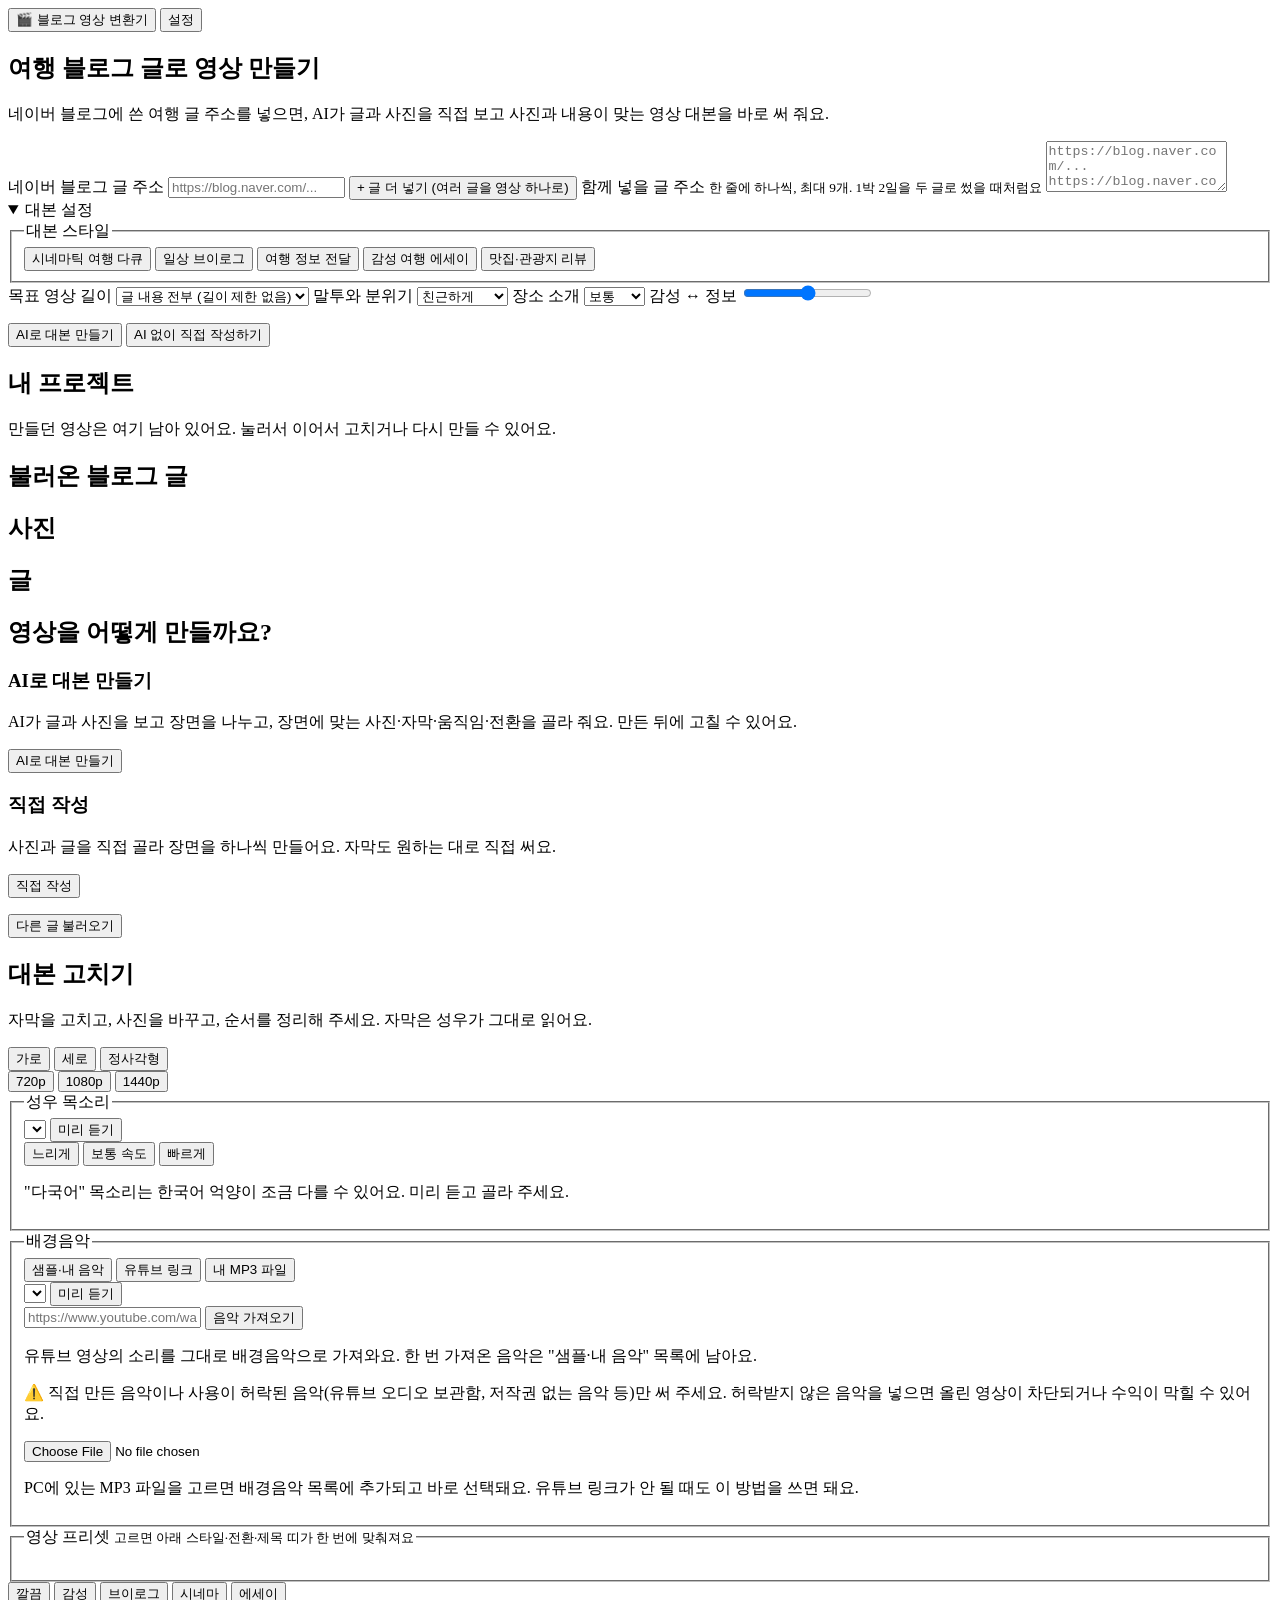
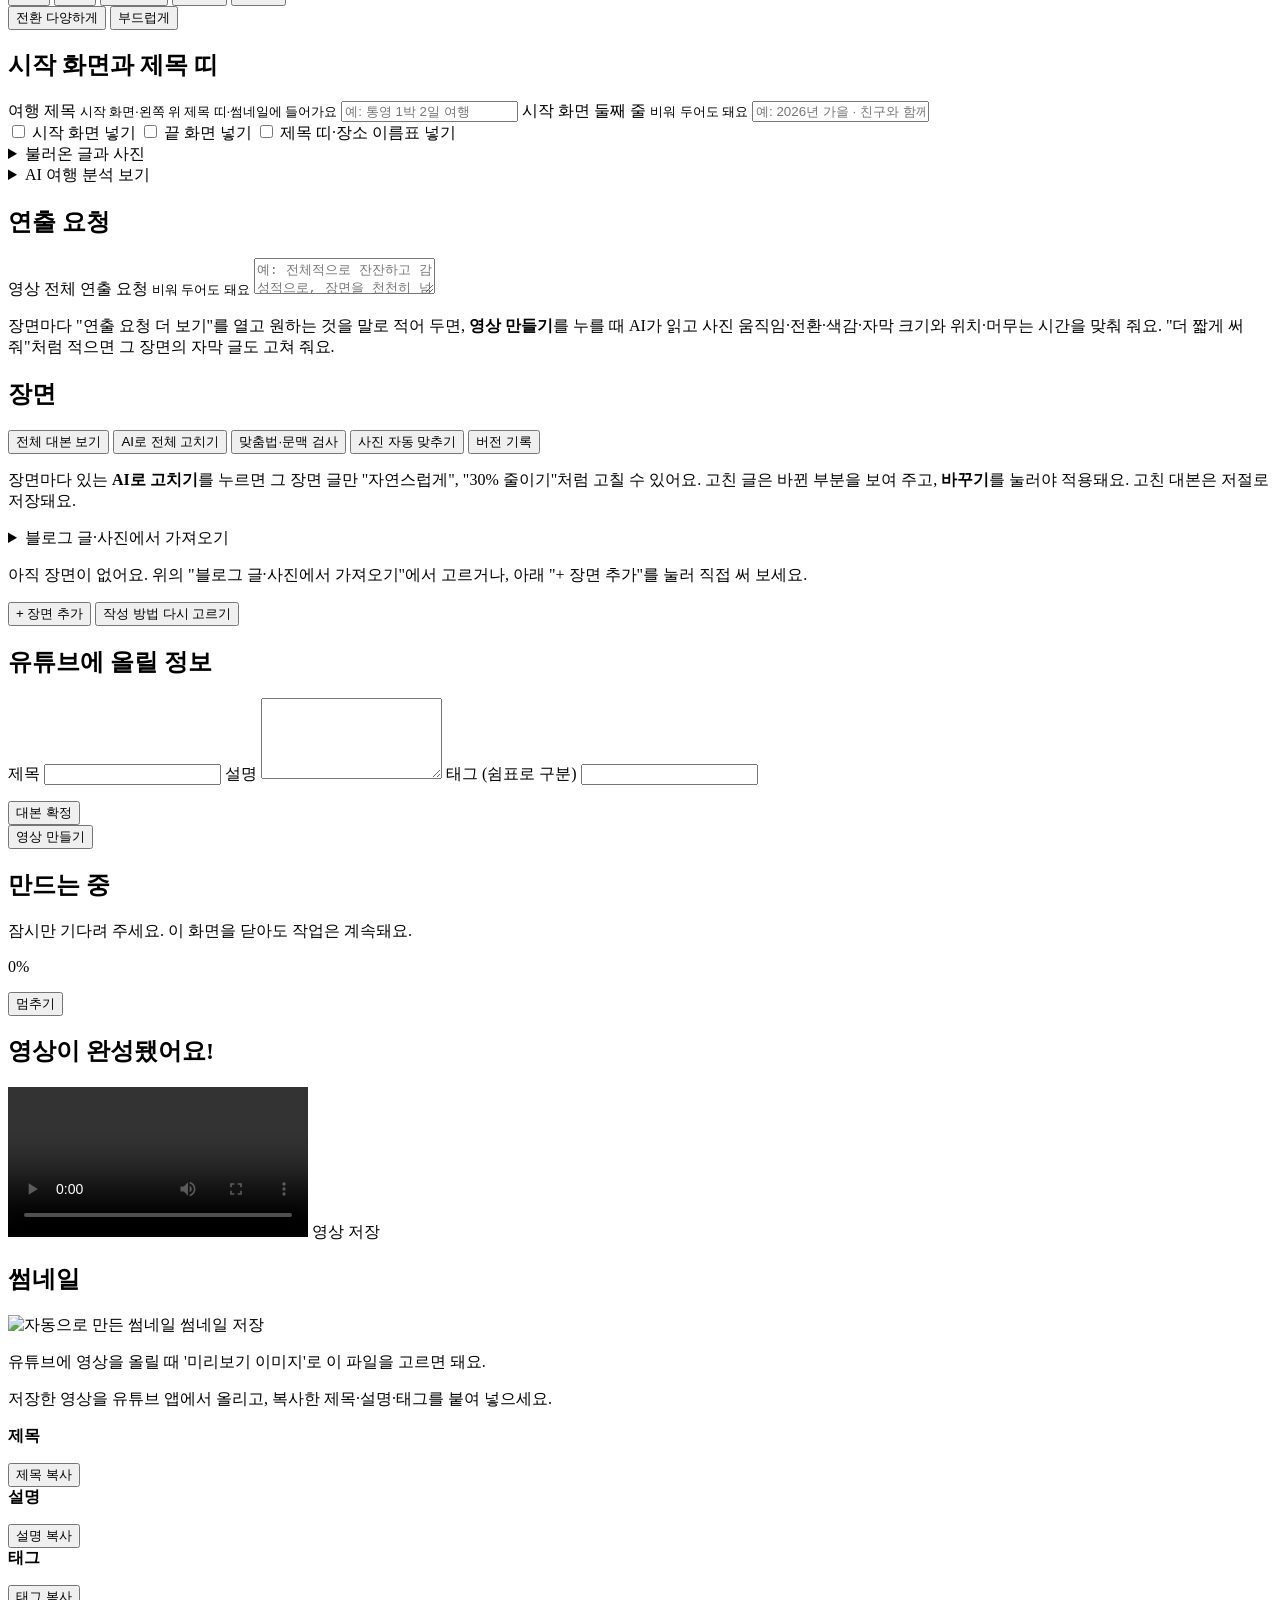
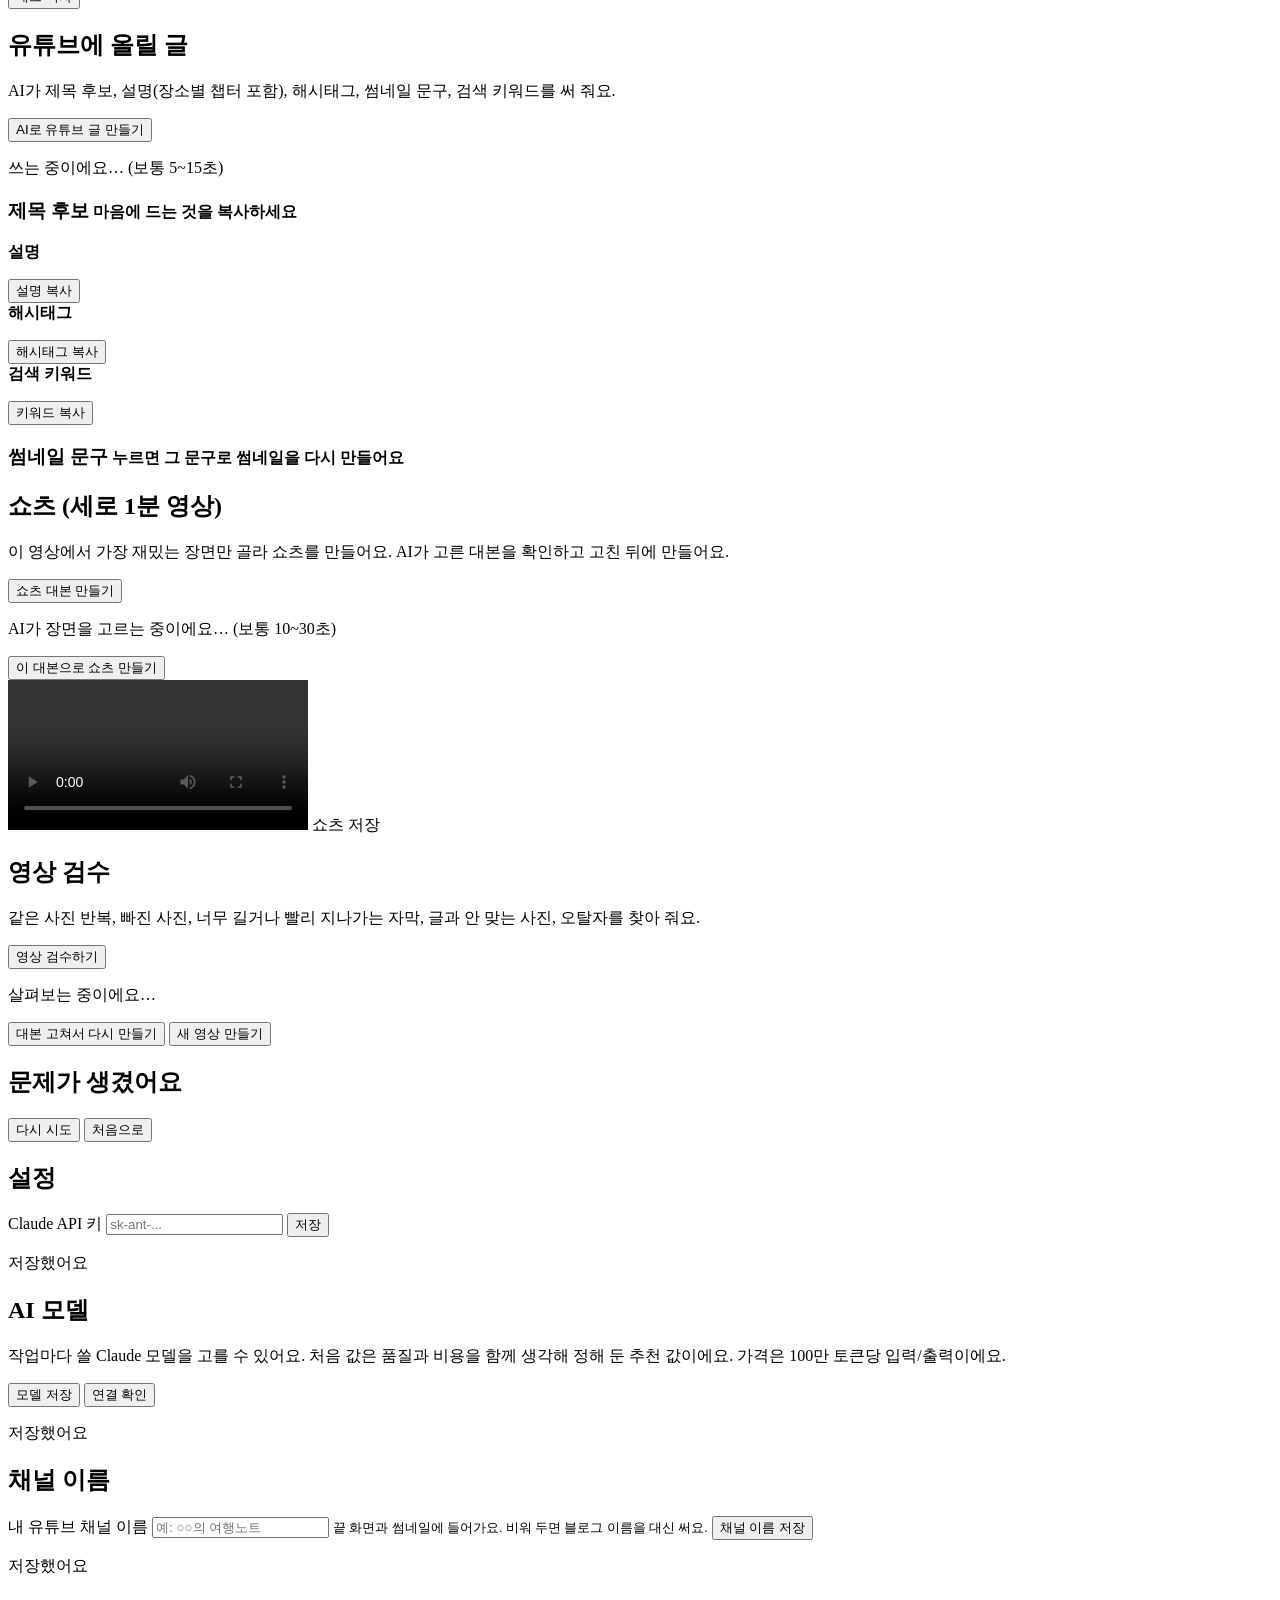
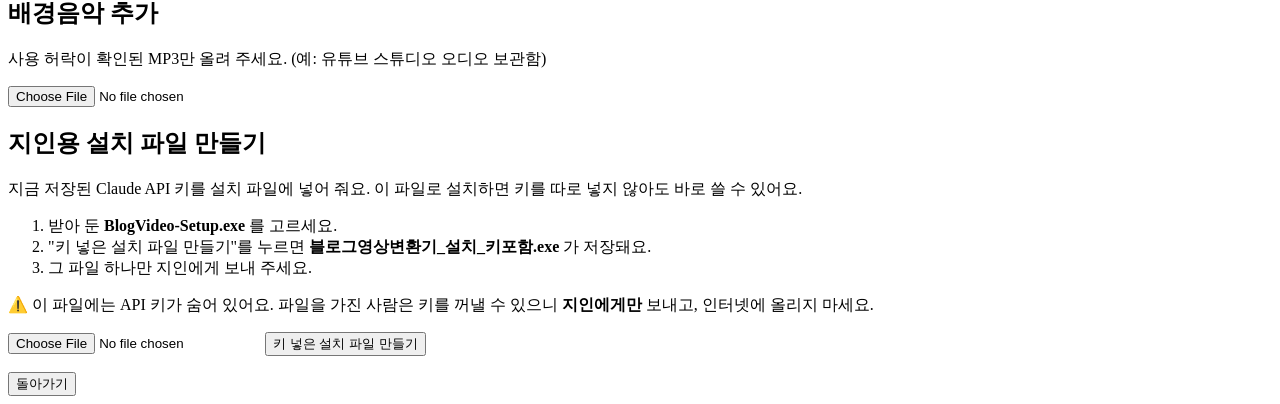
==== commit 53ee4434: "feat: shorts, video check, YouTube text (stage 8, WIP: one browser test failing) Co-Authored-By: Cla" ====
--- a/app/web/index.html
+++ b/app/web/index.html
@@ -287,6 +287,50 @@
         <div class="copy-item"><div><b>설명</b><p id="out-desc" class="pre"></p></div><button type="button" data-copy="out-desc">설명 복사</button></div>
         <div class="copy-item"><div><b>태그</b><p id="out-tags"></p></div><button type="button" data-copy="out-tags">태그 복사</button></div>
       </div>
+
+      <section class="result-box" id="yt-box">
+        <h2>유튜브에 올릴 글</h2>
+        <p class="muted">AI가 제목 후보, 설명(장소별 챕터 포함), 해시태그, 썸네일 문구, 검색 키워드를 써 줘요.</p>
+        <button type="button" class="ghost" id="btn-yt">AI로 유튜브 글 만들기</button>
+        <p class="muted hidden" id="yt-wait">쓰는 중이에요… (보통 5~15초)</p>
+        <p class="error-text hidden" id="yt-error" role="alert"></p>
+        <div class="hidden" id="yt-result">
+          <h3>제목 후보 <small class="muted">마음에 드는 것을 복사하세요</small></h3>
+          <ul class="copy-rows" id="yt-titles"></ul>
+          <div class="copy-item"><div><b>설명</b><p id="yt-desc-out" class="pre"></p></div><button type="button" data-copy="yt-desc-out">설명 복사</button></div>
+          <div class="copy-item"><div><b>해시태그</b><p id="yt-hashtags"></p></div><button type="button" data-copy="yt-hashtags">해시태그 복사</button></div>
+          <div class="copy-item"><div><b>검색 키워드</b><p id="yt-keywords"></p></div><button type="button" data-copy="yt-keywords">키워드 복사</button></div>
+          <h3>썸네일 문구 <small class="muted">누르면 그 문구로 썸네일을 다시 만들어요</small></h3>
+          <ul class="copy-rows" id="yt-thumbs"></ul>
+        </div>
+      </section>
+
+      <section class="result-box" id="shorts-box">
+        <h2>쇼츠 (세로 1분 영상)</h2>
+        <p class="muted">이 영상에서 가장 재밌는 장면만 골라 쇼츠를 만들어요. AI가 고른 대본을 확인하고 고친 뒤에 만들어요.</p>
+        <button type="button" class="ghost" id="btn-shorts-plan">쇼츠 대본 만들기</button>
+        <p class="muted hidden" id="shorts-wait">AI가 장면을 고르는 중이에요… (보통 10~30초)</p>
+        <p class="error-text hidden" id="shorts-error" role="alert"></p>
+        <div class="hidden" id="shorts-edit">
+          <ol class="shorts-scenes" id="shorts-scenes"></ol>
+          <p class="muted" id="shorts-summary"></p>
+          <button type="button" class="primary" id="btn-shorts-render">이 대본으로 쇼츠 만들기</button>
+        </div>
+        <div class="hidden" id="shorts-result">
+          <video id="shorts-video" controls playsinline preload="metadata"></video>
+          <a class="ghost as-btn" id="btn-shorts-download" download>쇼츠 저장</a>
+        </div>
+      </section>
+
+      <section class="result-box" id="check-box">
+        <h2>영상 검수</h2>
+        <p class="muted">같은 사진 반복, 빠진 사진, 너무 길거나 빨리 지나가는 자막, 글과 안 맞는 사진, 오탈자를 찾아 줘요.</p>
+        <button type="button" class="ghost" id="btn-checkup">영상 검수하기</button>
+        <p class="muted hidden" id="check-wait">살펴보는 중이에요…</p>
+        <p class="error-text hidden" id="check-error" role="alert"></p>
+        <p class="hidden" id="check-summary"></p>
+        <ul class="check-list" id="check-list"></ul>
+      </section>
       <div class="row">
         <button type="button" class="ghost" id="btn-reedit">대본 고쳐서 다시 만들기</button>
         <button type="button" class="ghost" id="btn-new">새 영상 만들기</button>
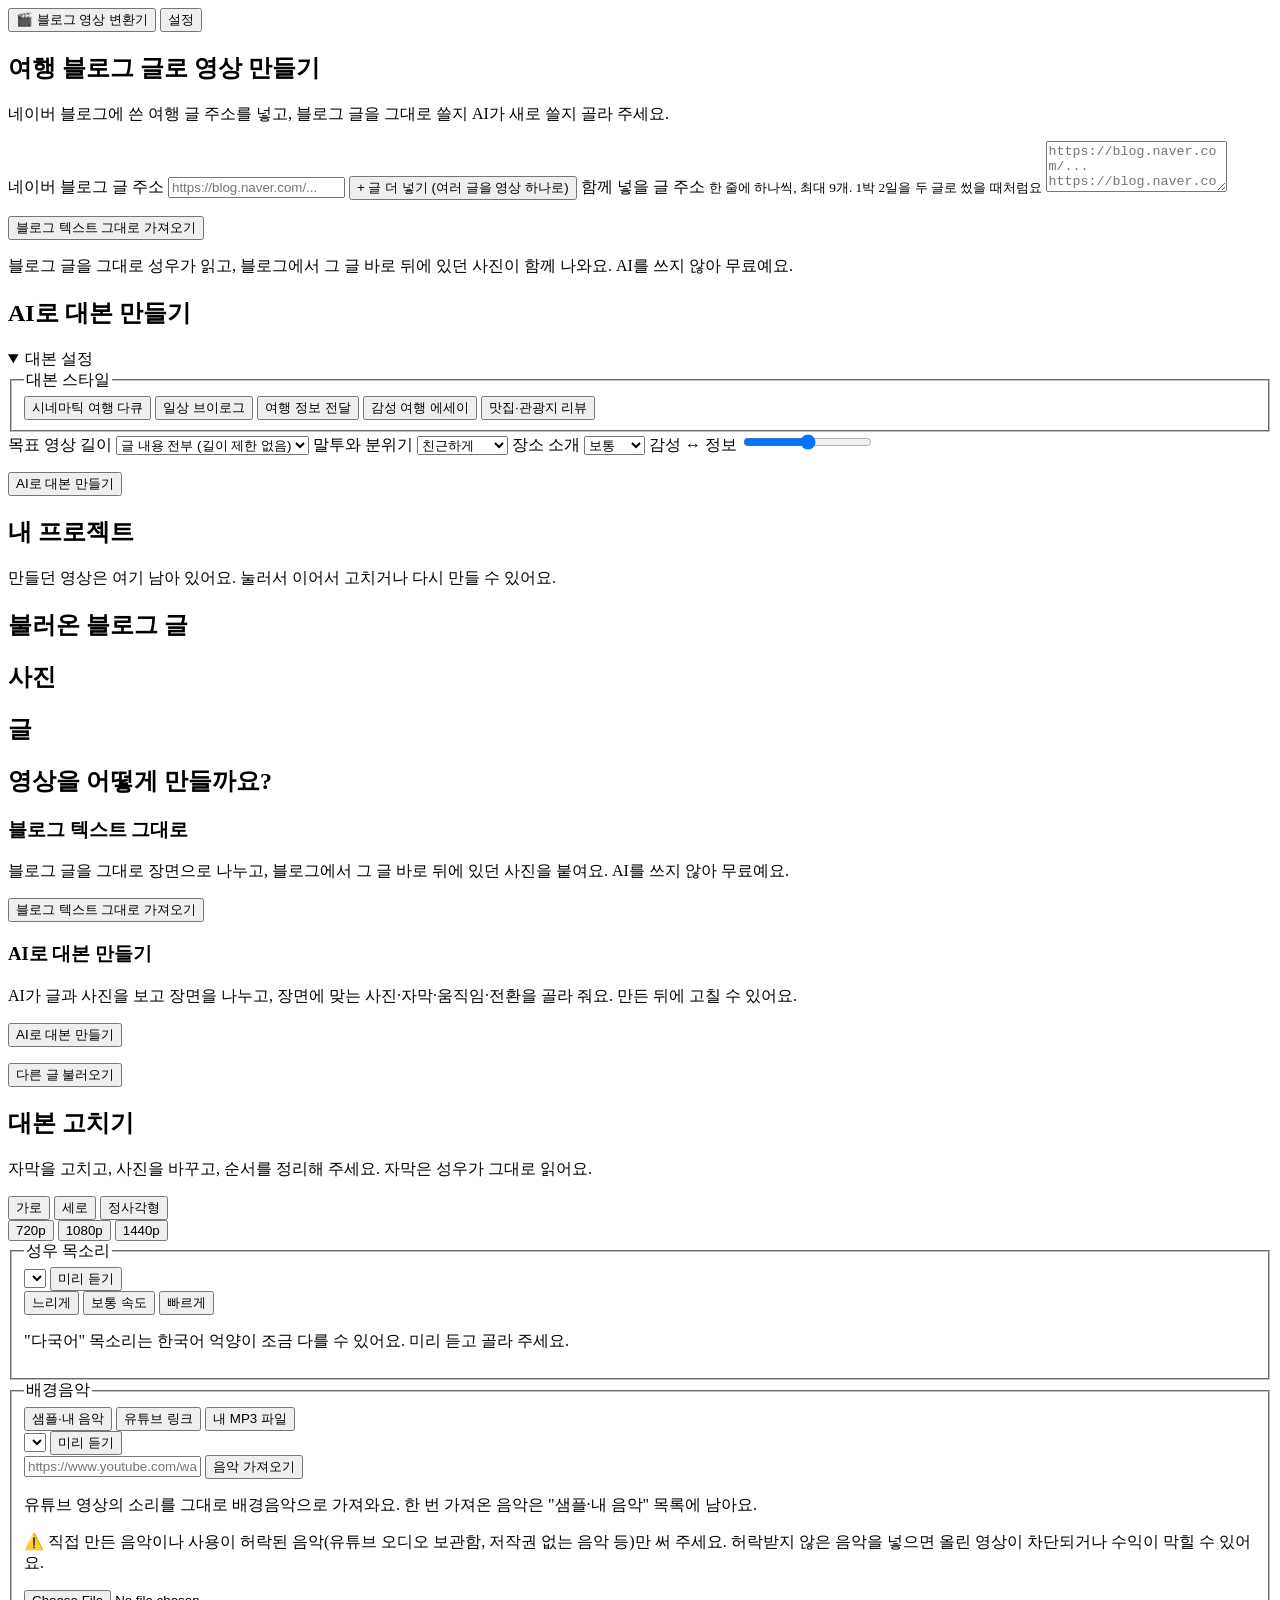
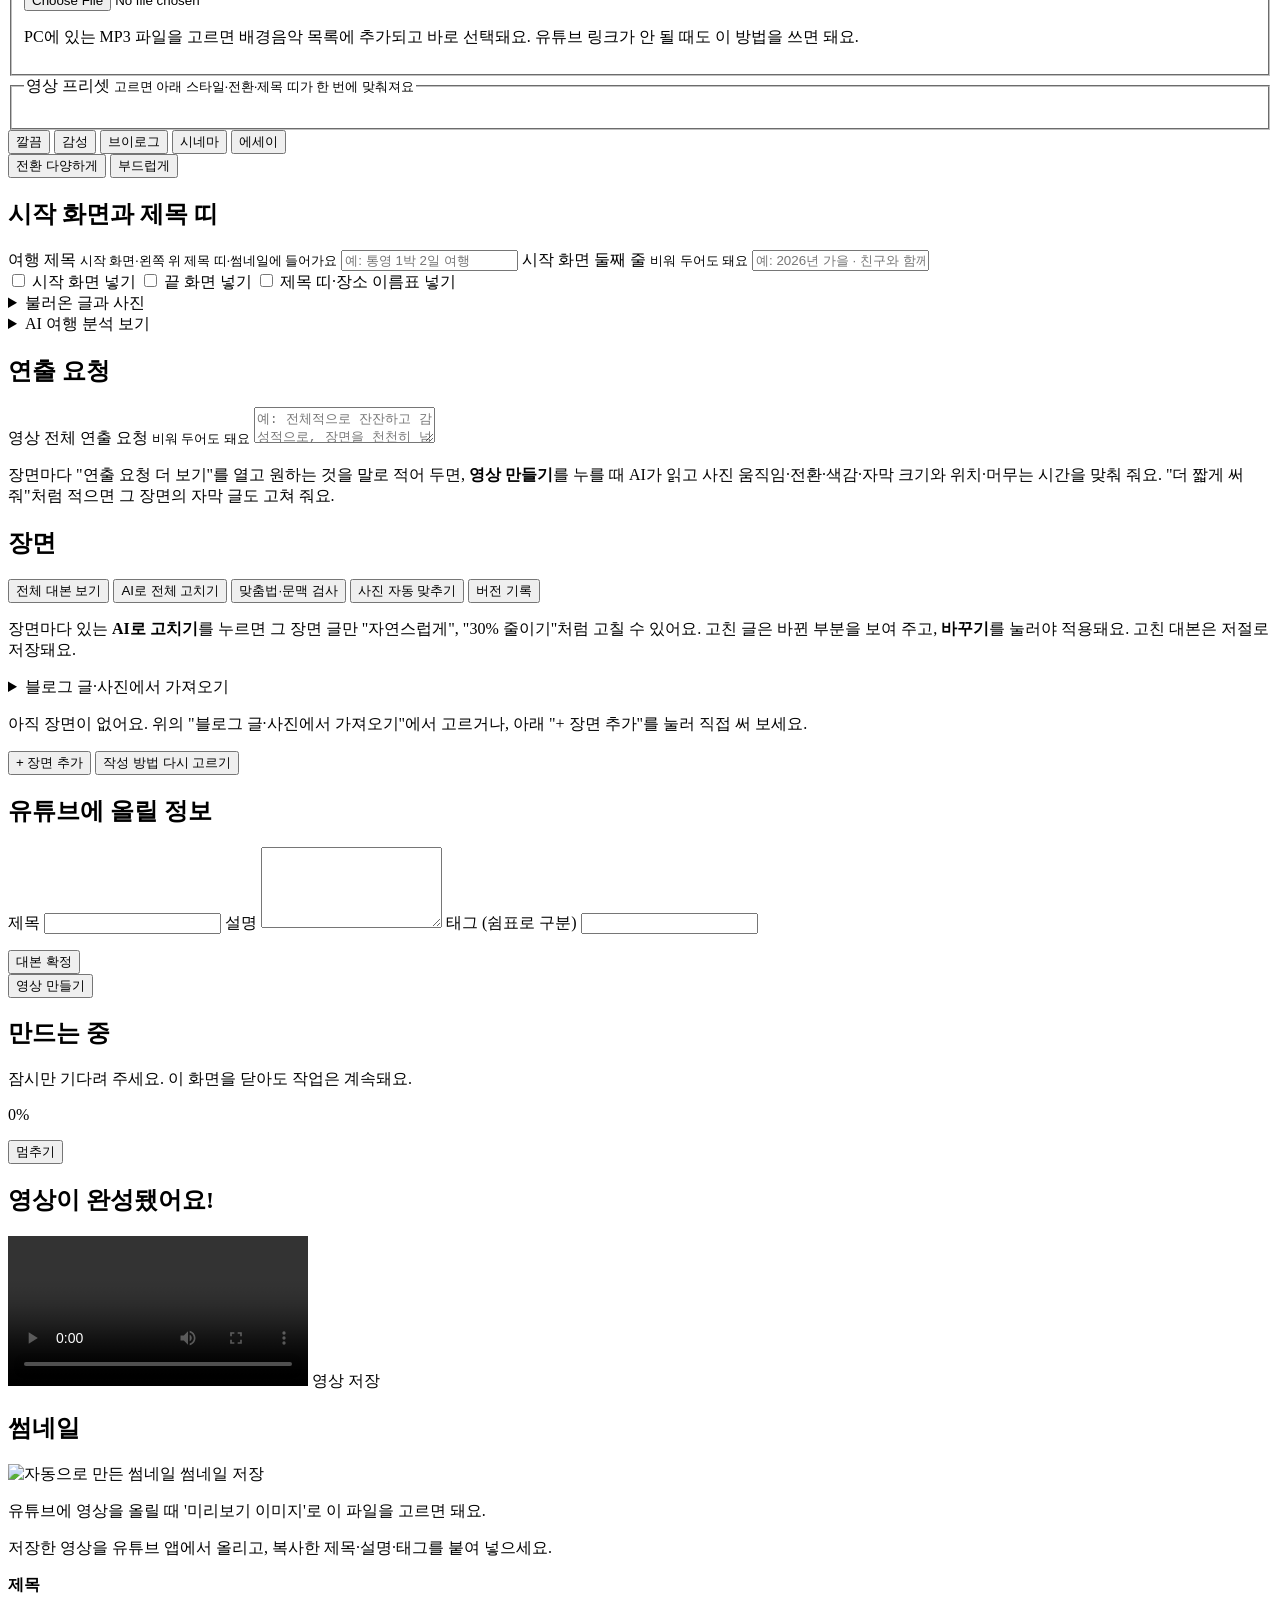
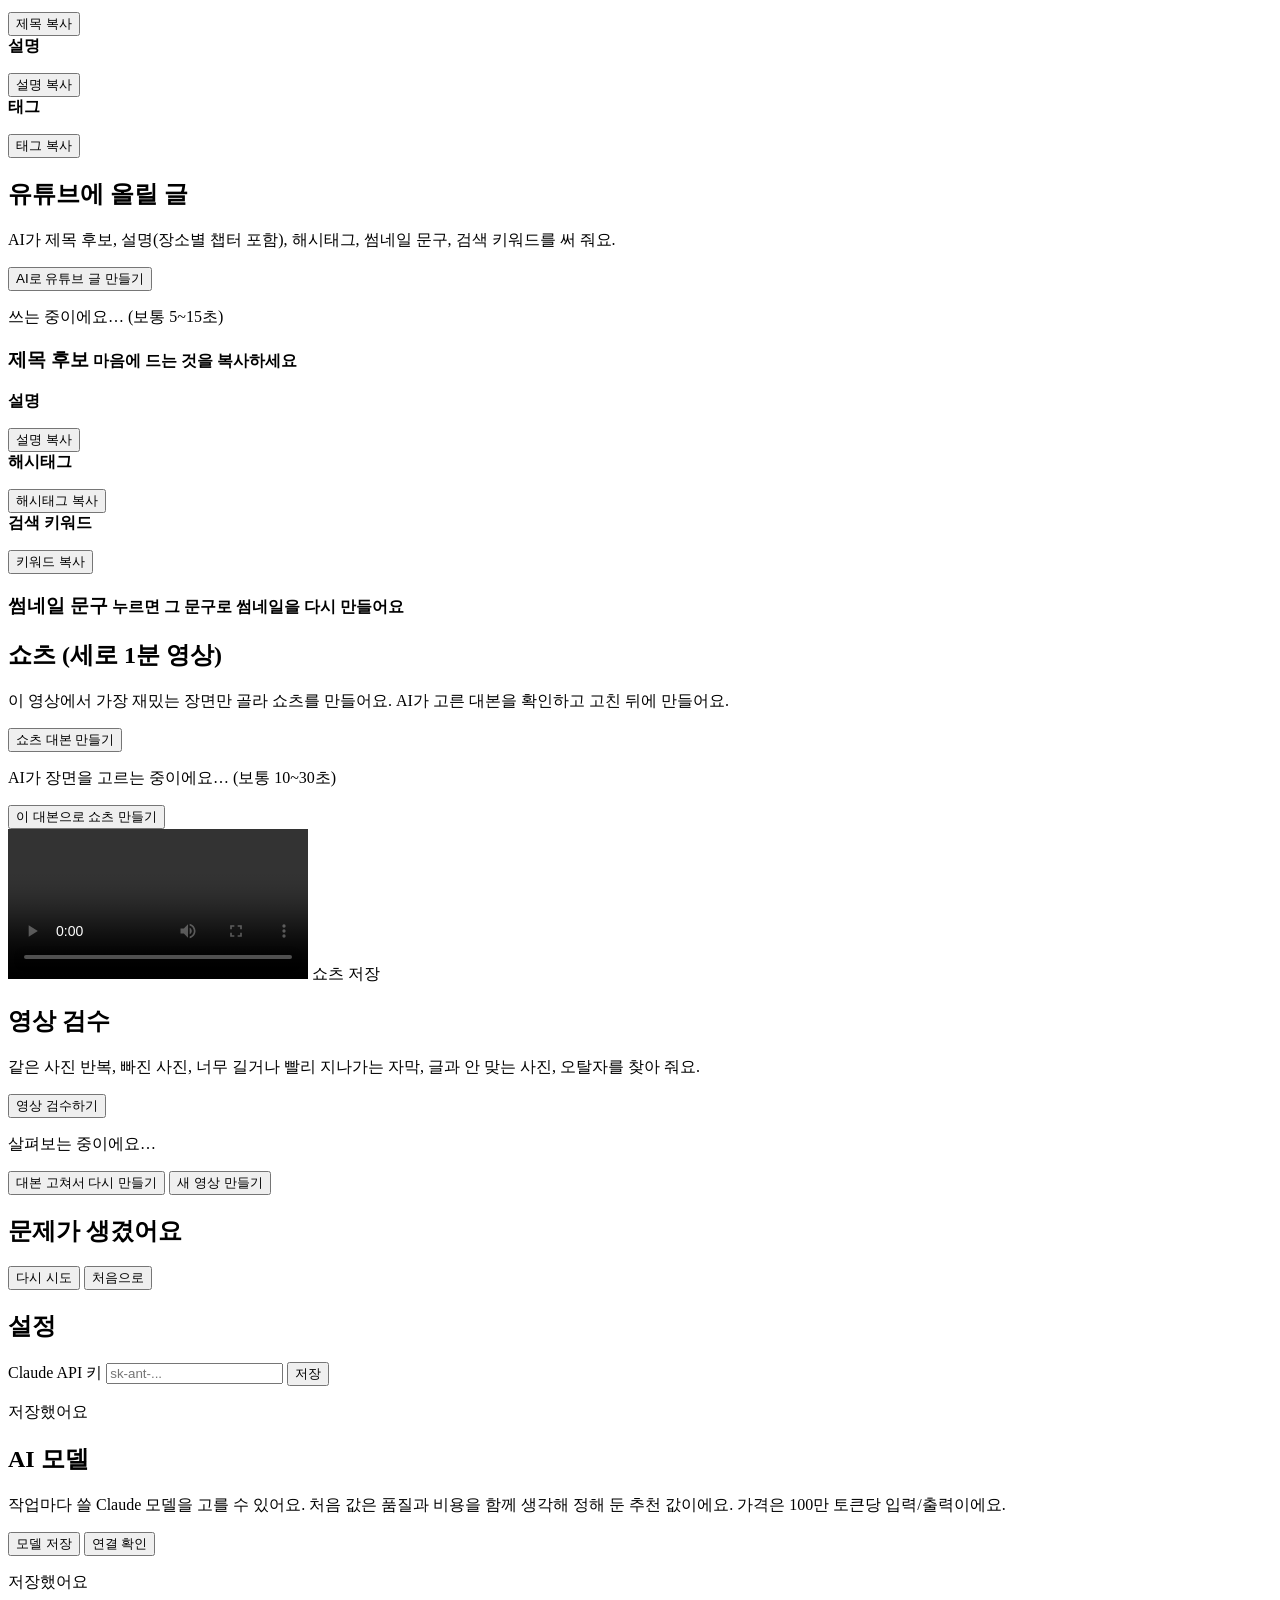
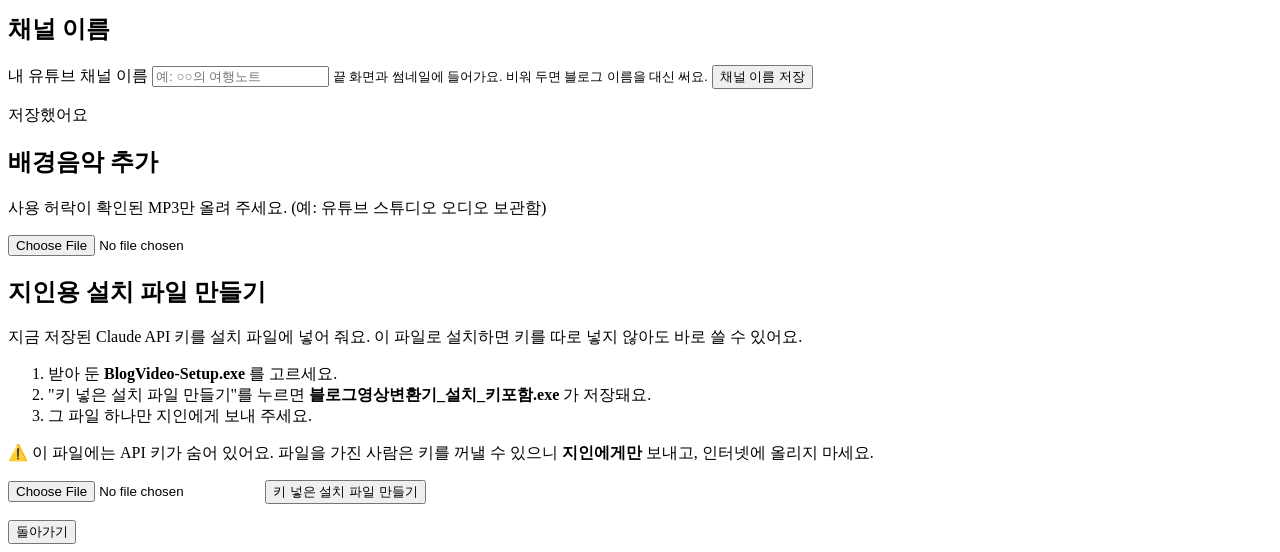
==== commit 50082169: "feat: "블로그 텍스트 그대로 가져오기" first, photos pinned to their paragraph (0.9.0) - New first option: the blo" ====
--- a/app/web/index.html
+++ b/app/web/index.html
@@ -20,7 +20,7 @@
     <!-- 1. 블로그 불러오기 -->
     <section id="view-home" class="view hidden">
       <h1>여행 블로그 글로 영상 만들기</h1>
-      <p class="muted">네이버 블로그에 쓴 여행 글 주소를 넣으면, AI가 글과 사진을 직접 보고 사진과 내용이 맞는 영상 대본을 바로 써 줘요.</p>
+      <p class="muted">네이버 블로그에 쓴 여행 글 주소를 넣고, 블로그 글을 그대로 쓸지 AI가 새로 쓸지 골라 주세요.</p>
 
       <label class="field">
         <span>네이버 블로그 글 주소</span>
@@ -30,6 +30,15 @@
       <label class="field hidden" id="more-urls-box"><span>함께 넣을 글 주소 <small class="muted">한 줄에 하나씩, 최대 9개. 1박 2일을 두 글로 썼을 때처럼요</small></span>
         <textarea id="more-urls" rows="3" placeholder="https://blog.naver.com/...&#10;https://blog.naver.com/..."></textarea></label>
 
+      <p class="error-text hidden" id="home-error" role="alert"></p>
+
+      <div class="start-option">
+        <button type="button" class="primary big" id="btn-text">블로그 텍스트 그대로 가져오기</button>
+        <p class="muted">블로그 글을 그대로 성우가 읽고, 블로그에서 그 글 바로 뒤에 있던 사진이 함께 나와요. AI를 쓰지 않아 무료예요.</p>
+      </div>
+
+      <div class="start-option ai-option">
+      <h2 class="option-title">AI로 대본 만들기</h2>
       <details class="field script-settings" open>
         <summary>대본 설정</summary>
         <fieldset class="field">
@@ -64,10 +73,8 @@
         </div>
       </details>
       <p class="muted mode-help"></p>
-
-      <p class="error-text hidden" id="home-error" role="alert"></p>
-      <button type="button" class="primary big" id="btn-load">AI로 대본 만들기</button>
-      <button type="button" class="link-btn" id="btn-home-manual">AI 없이 직접 작성하기</button>
+      <button type="button" class="ghost big" id="btn-load">AI로 대본 만들기</button>
+      </div>
 
       <section class="projects hidden" id="projects">
         <h2>내 프로젝트</h2>
@@ -90,15 +97,15 @@
       <h2>영상을 어떻게 만들까요?</h2>
       <div class="choice">
         <div class="choice-card">
+          <h3>블로그 텍스트 그대로</h3>
+          <p class="muted">블로그 글을 그대로 장면으로 나누고, 블로그에서 그 글 바로 뒤에 있던 사진을 붙여요. AI를 쓰지 않아 무료예요.</p>
+          <button type="button" class="primary big" id="btn-text-source">블로그 텍스트 그대로 가져오기</button>
+        </div>
+        <div class="choice-card">
           <h3>AI로 대본 만들기</h3>
           <p class="muted">AI가 글과 사진을 보고 장면을 나누고, 장면에 맞는 사진·자막·움직임·전환을 골라 줘요. 만든 뒤에 고칠 수 있어요.</p>
           <p class="muted mode-help"></p>
-          <button type="button" class="primary big" id="btn-recommend">AI로 대본 만들기</button>
-        </div>
-        <div class="choice-card">
-          <h3>직접 작성</h3>
-          <p class="muted">사진과 글을 직접 골라 장면을 하나씩 만들어요. 자막도 원하는 대로 직접 써요.</p>
-          <button type="button" class="ghost big" id="btn-manual">직접 작성</button>
+          <button type="button" class="ghost big" id="btn-recommend">AI로 대본 만들기</button>
         </div>
       </div>
       <p class="error-text hidden" id="source-error" role="alert"></p>
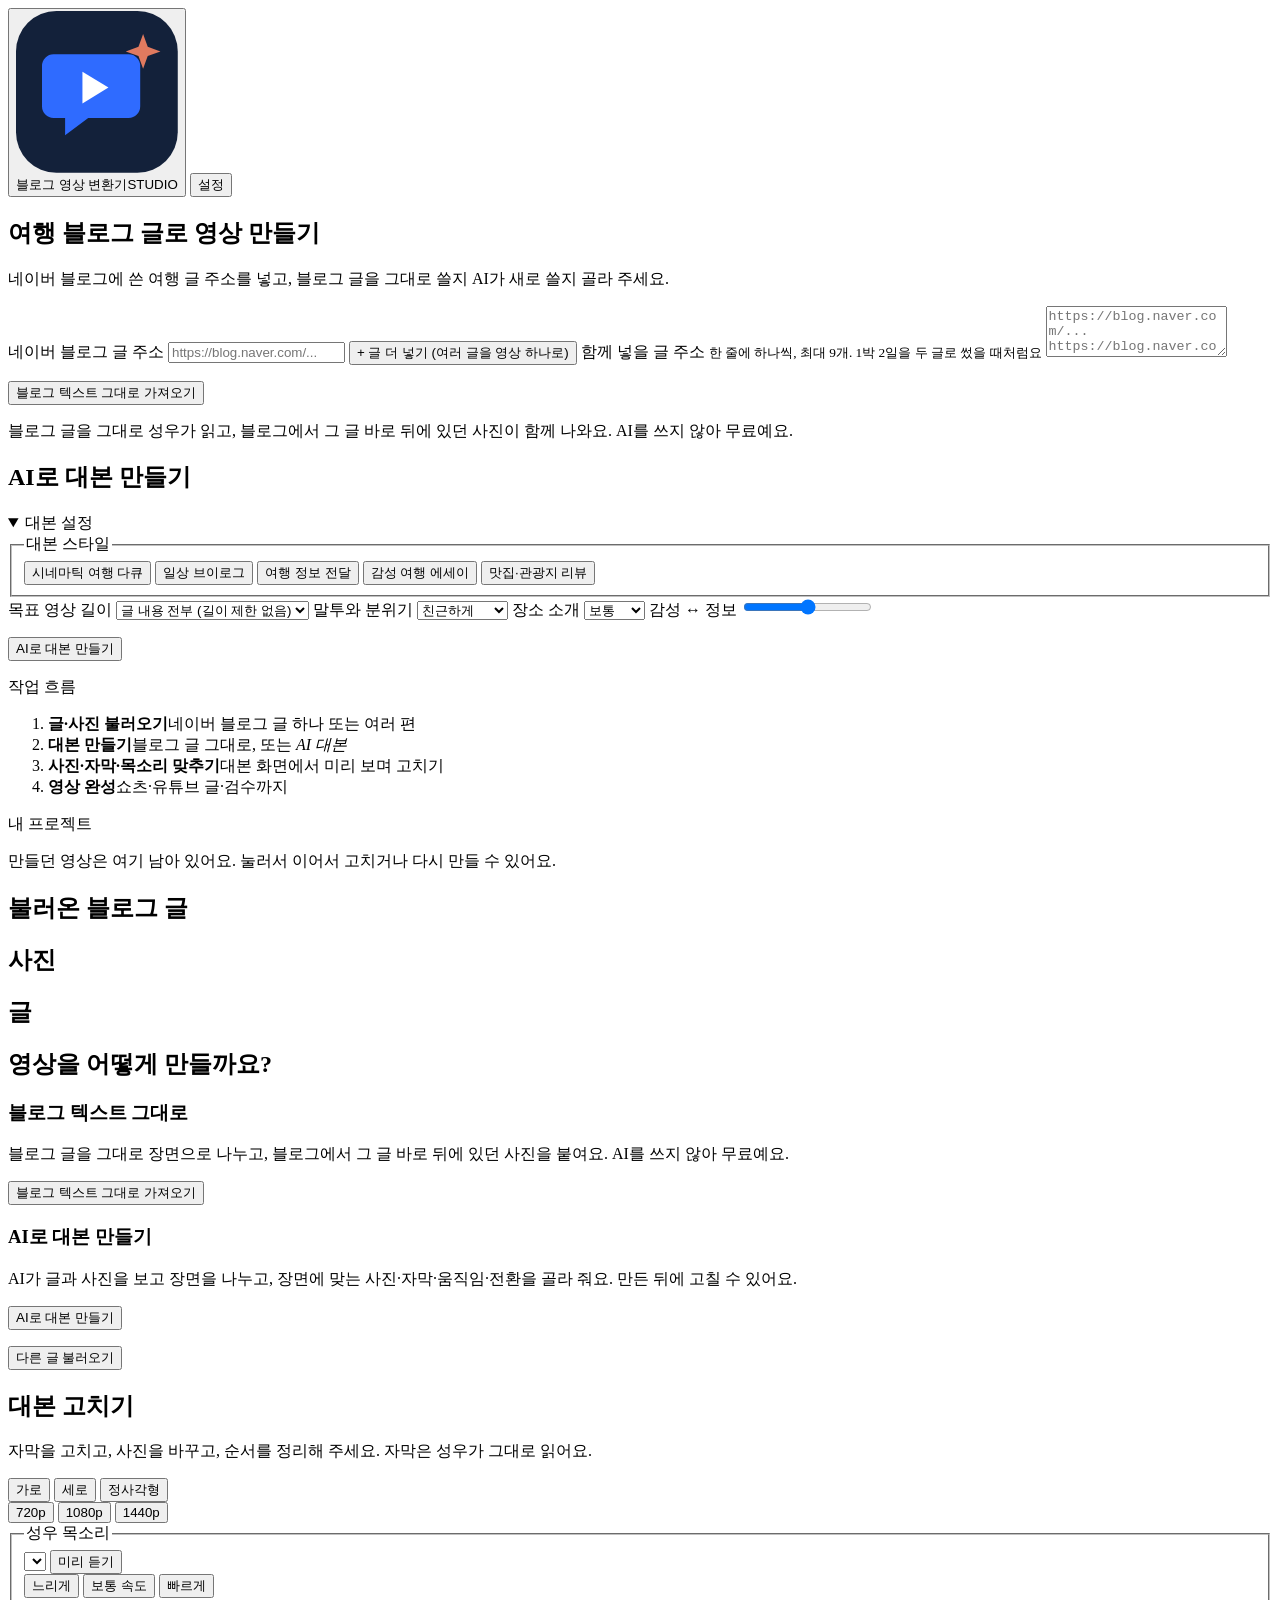
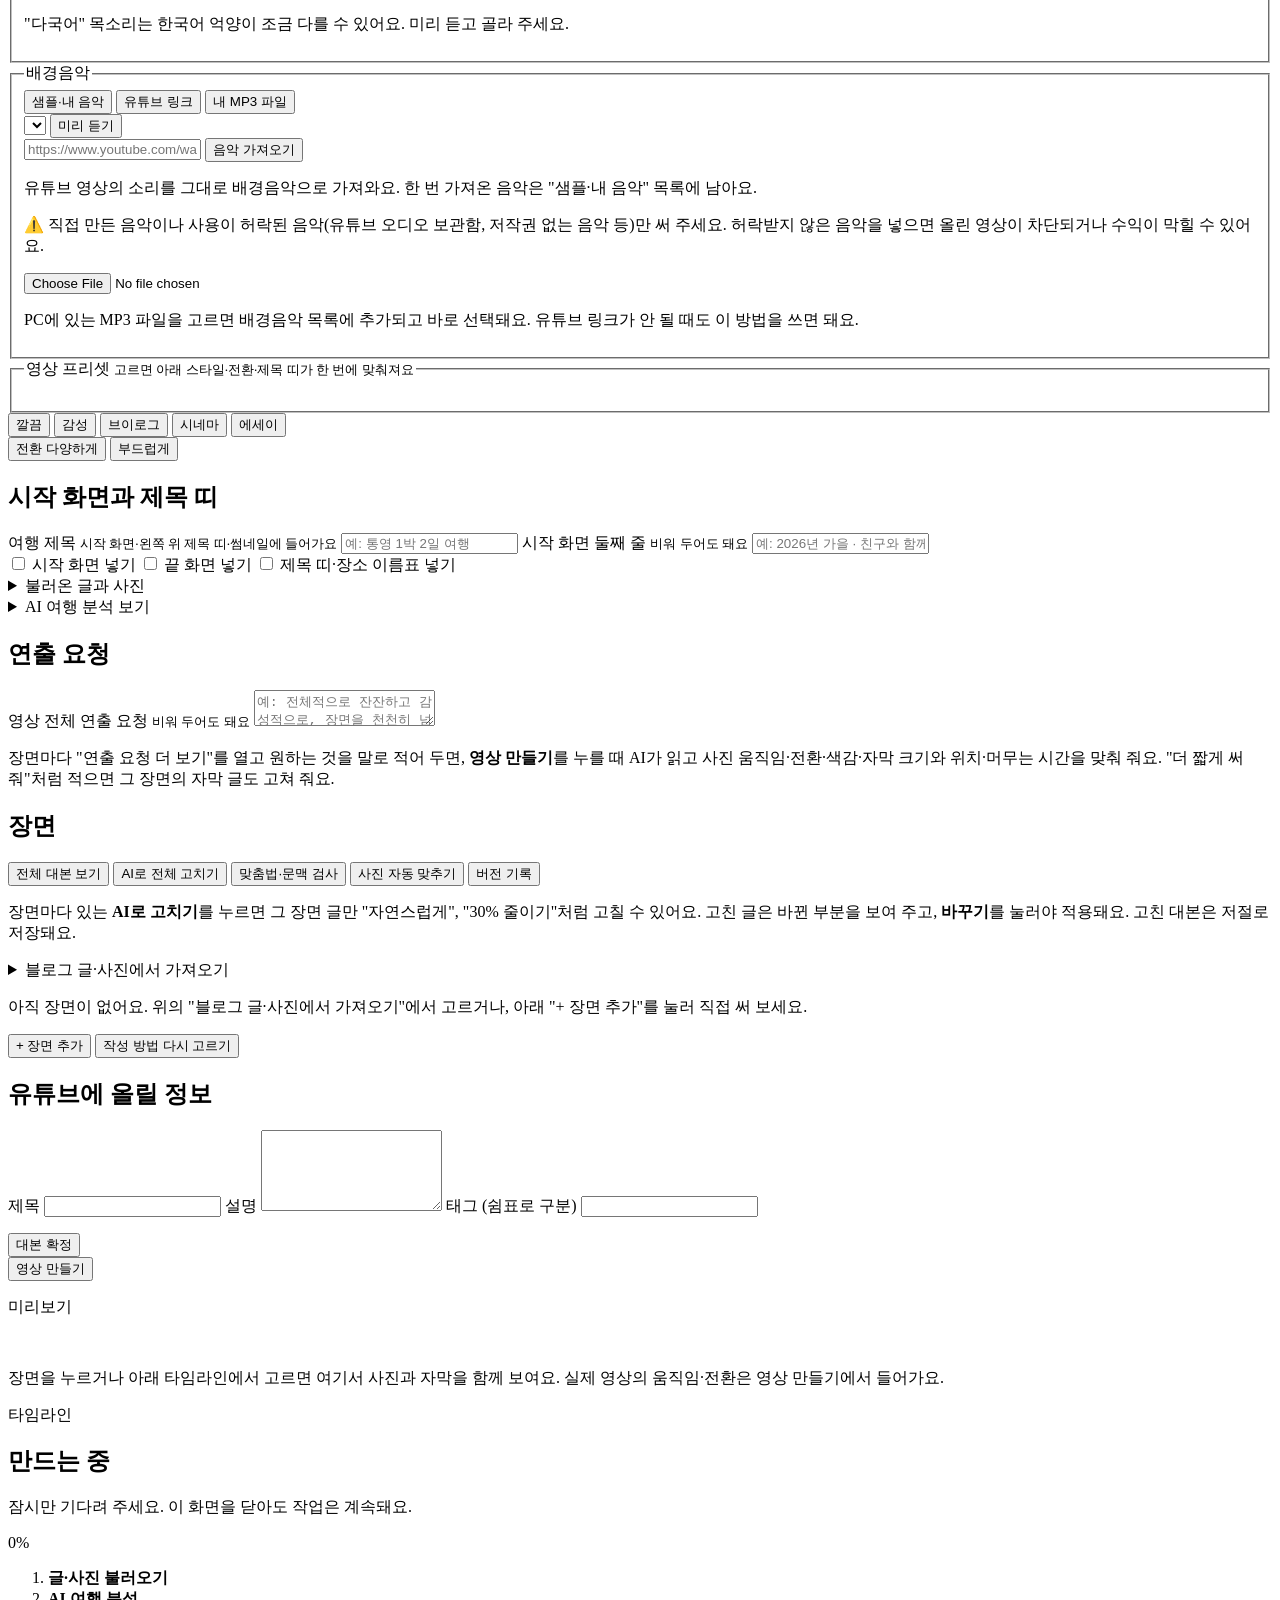
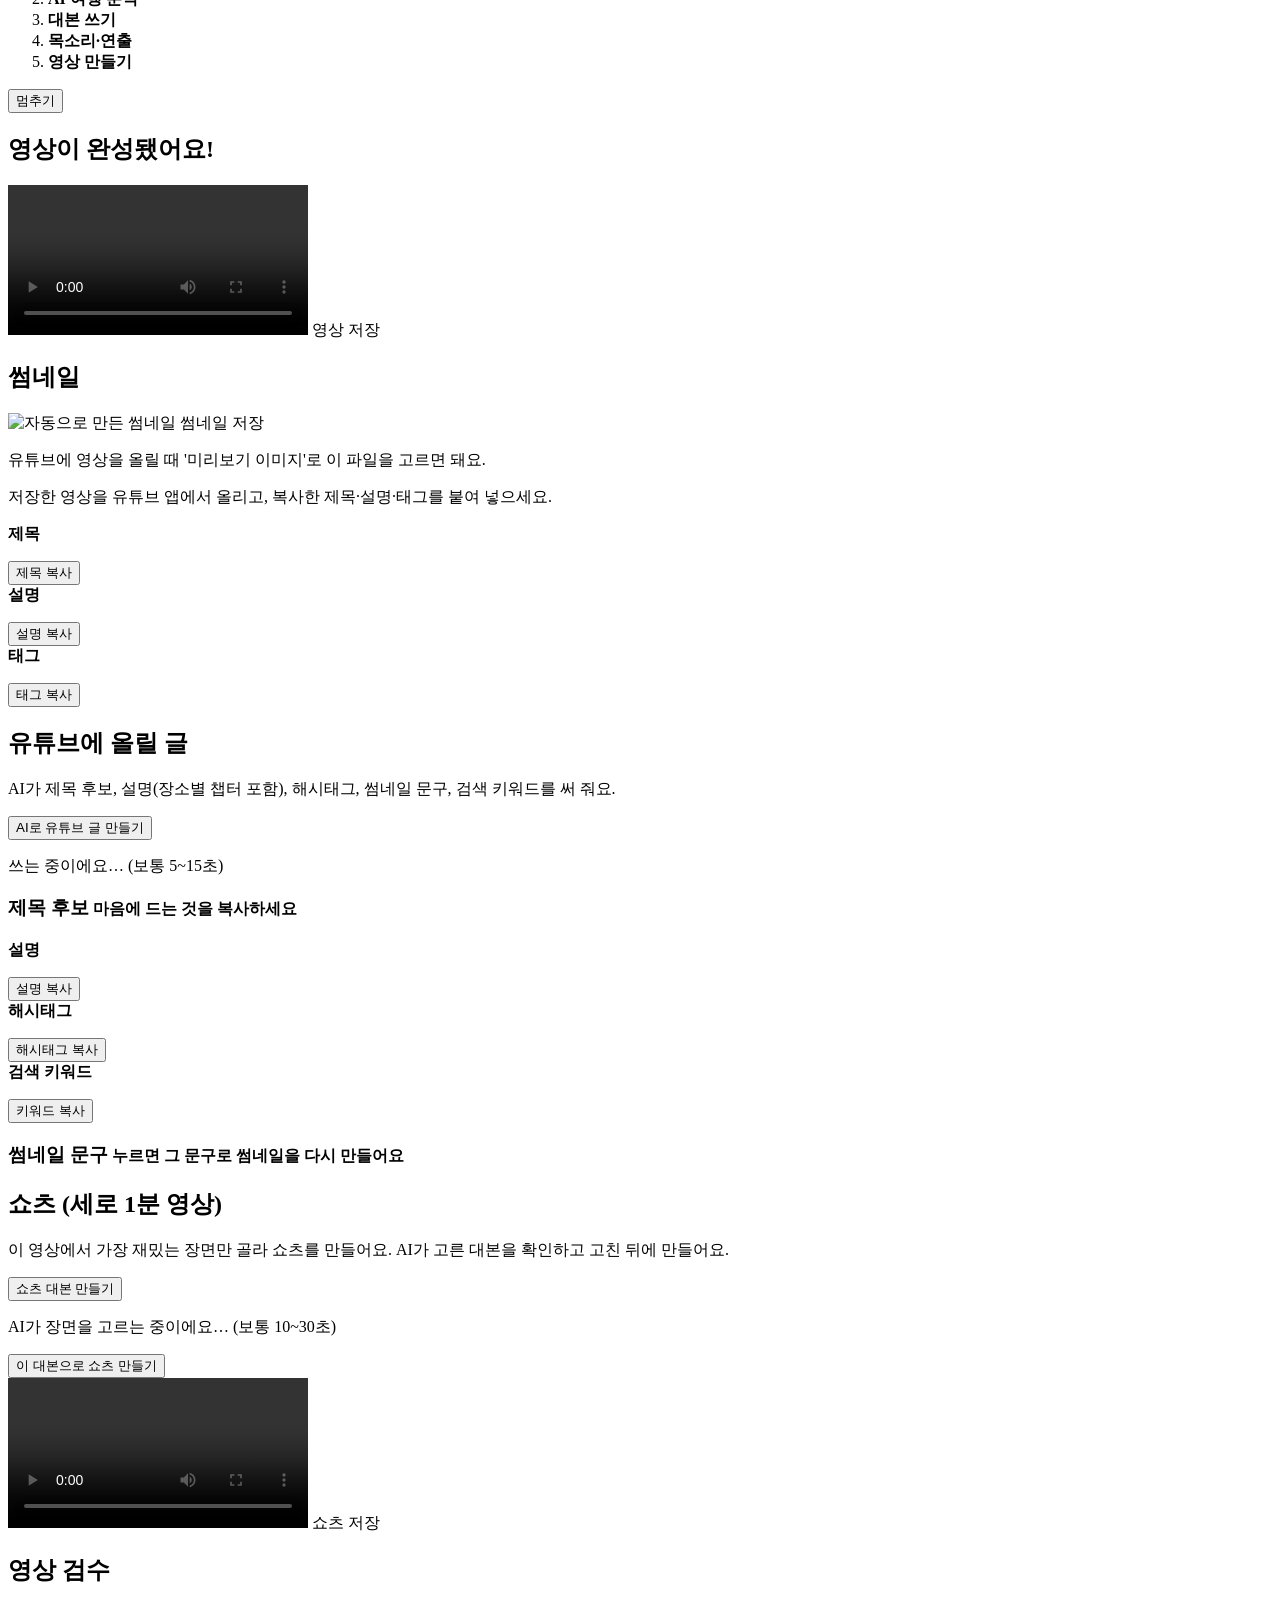
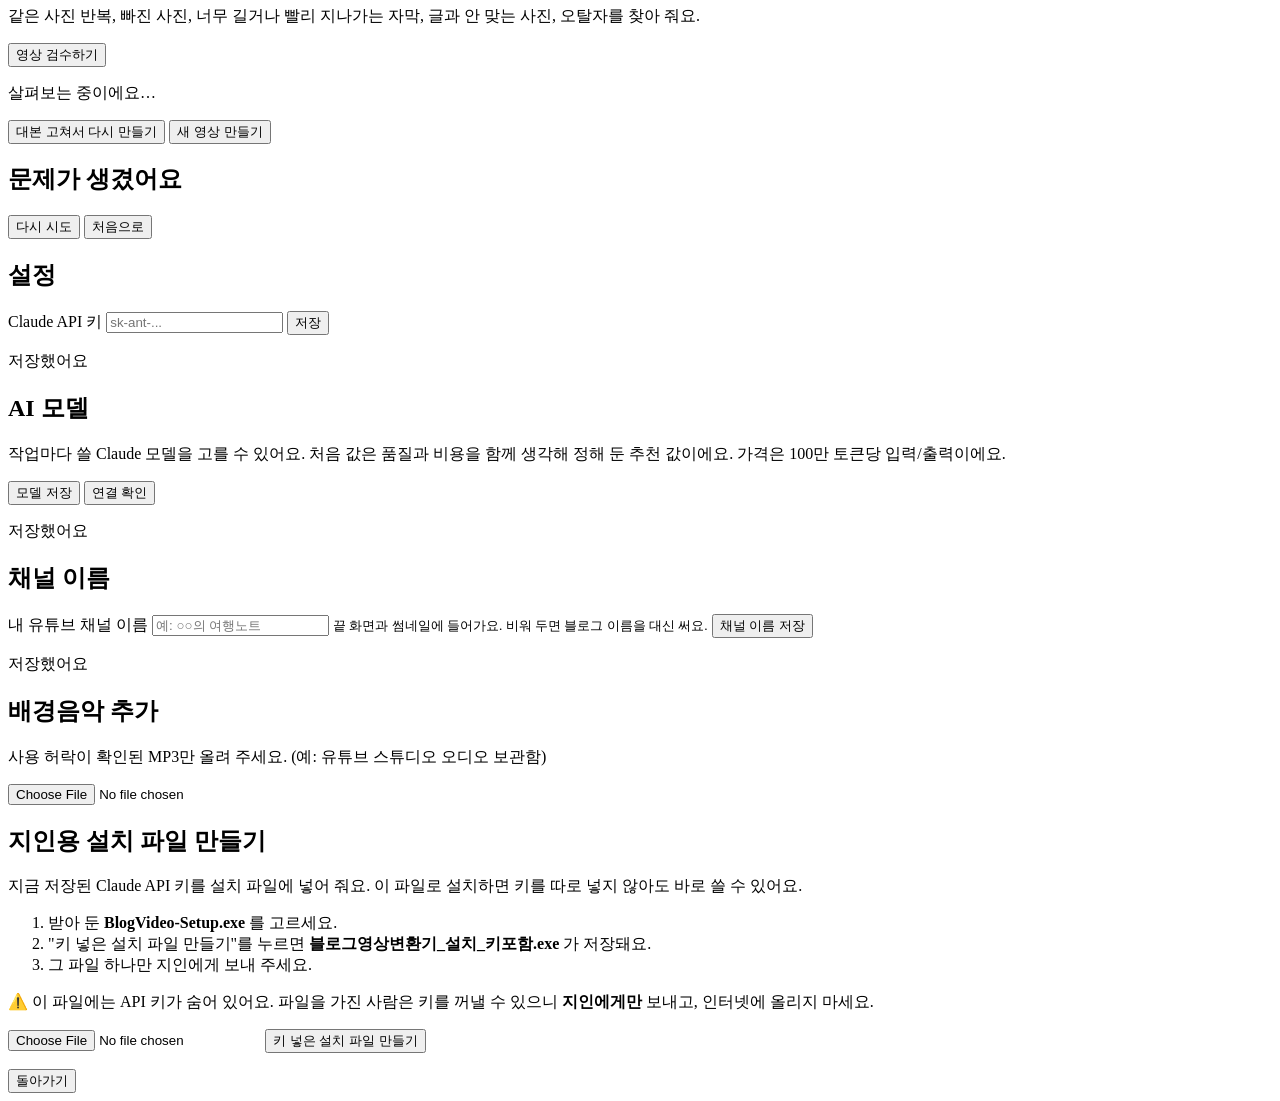
==== commit b76562a4: "feat: studio design — dark editor layout, live preview, new icon (0.10.0) - Dark navy studio theme: " ====
--- a/app/web/index.html
+++ b/app/web/index.html
@@ -3,14 +3,14 @@
 <head>
   <meta charset="utf-8">
   <meta name="viewport" content="width=device-width, initial-scale=1, viewport-fit=cover">
-  <meta name="theme-color" content="#1f6feb">
+  <meta name="theme-color" content="#0B1526">
   <title>블로그 영상 변환기</title>
   <link rel="icon" href="/static/icon.png">
   <link rel="stylesheet" href="/static/app.css">
 </head>
 <body>
   <header class="topbar">
-    <button class="brand" type="button" id="go-home">🎬 블로그 영상 변환기</button>
+    <button class="brand" type="button" id="go-home"><svg class="logo" viewBox="0 0 56 56" aria-hidden="true"><rect width="56" height="56" rx="14" fill="#13213A"/><path d="M13 15h26a4 4 0 014 4v14a4 4 0 01-4 4H25l-8 6v-6h-4a4 4 0 01-4-4V19a4 4 0 014-4z" fill="#2F6BFF"/><path d="M23 21v11l9-5.5z" fill="#fff"/><path d="M44 8l1.6 4.4L50 14l-4.4 1.6L44 20l-1.6-4.4L38 14l4.4-1.6z" fill="#E07A5F"/></svg><span>블로그 영상 변환기</span><span class="studio-tag">STUDIO</span></button>
     <button class="link-btn hidden" type="button" id="open-settings">설정</button>
   </header>
 
@@ -18,7 +18,9 @@
 
   <main class="layout">
     <!-- 1. 블로그 불러오기 -->
-    <section id="view-home" class="view hidden">
+    <section id="view-home" class="view wide hidden">
+      <div class="studio">
+      <div class="studio-main">
       <h1>여행 블로그 글로 영상 만들기</h1>
       <p class="muted">네이버 블로그에 쓴 여행 글 주소를 넣고, 블로그 글을 그대로 쓸지 AI가 새로 쓸지 골라 주세요.</p>
 
@@ -73,14 +75,27 @@
         </div>
       </details>
       <p class="muted mode-help"></p>
-      <button type="button" class="ghost big" id="btn-load">AI로 대본 만들기</button>
-      </div>
-
-      <section class="projects hidden" id="projects">
-        <h2>내 프로젝트</h2>
-        <p class="muted">만들던 영상은 여기 남아 있어요. 눌러서 이어서 고치거나 다시 만들 수 있어요.</p>
-        <ul class="project-list" id="project-list"></ul>
-      </section>
+      <button type="button" class="ghost big ai" id="btn-load">AI로 대본 만들기</button>
+      </div>
+
+      </div>
+      <aside class="studio-side">
+        <div class="panel flow">
+          <p class="panel-title">작업 흐름</p>
+          <ol class="pipeline static">
+            <li><b>글·사진 불러오기</b><span>네이버 블로그 글 하나 또는 여러 편</span></li>
+            <li><b>대본 만들기</b><span>블로그 글 그대로, 또는 <em class="ai-mark">AI 대본</em></span></li>
+            <li><b>사진·자막·목소리 맞추기</b><span>대본 화면에서 미리 보며 고치기</span></li>
+            <li><b>영상 완성</b><span>쇼츠·유튜브 글·검수까지</span></li>
+          </ol>
+        </div>
+        <section class="projects panel hidden" id="projects">
+          <p class="panel-title">내 프로젝트</p>
+          <p class="muted">만들던 영상은 여기 남아 있어요. 눌러서 이어서 고치거나 다시 만들 수 있어요.</p>
+          <ul class="project-list" id="project-list"></ul>
+        </section>
+      </aside>
+      </div>
     </section>
 
     <!-- 1-2. 불러온 글·사진 확인, 작성 방법 고르기 -->
@@ -105,7 +120,7 @@
           <h3>AI로 대본 만들기</h3>
           <p class="muted">AI가 글과 사진을 보고 장면을 나누고, 장면에 맞는 사진·자막·움직임·전환을 골라 줘요. 만든 뒤에 고칠 수 있어요.</p>
           <p class="muted mode-help"></p>
-          <button type="button" class="ghost big" id="btn-recommend">AI로 대본 만들기</button>
+          <button type="button" class="ghost big ai" id="btn-recommend">AI로 대본 만들기</button>
         </div>
       </div>
       <p class="error-text hidden" id="source-error" role="alert"></p>
@@ -113,7 +128,9 @@
     </section>
 
     <!-- 2. 장면 편집 -->
-    <section id="view-edit" class="view hidden">
+    <section id="view-edit" class="view wide hidden">
+      <div class="studio edit-studio">
+      <div class="studio-main">
       <h1 id="edit-title">대본 고치기</h1>
       <p class="muted" id="edit-hint">자막을 고치고, 사진을 바꾸고, 순서를 정리해 주세요. 자막은 성우가 그대로 읽어요.</p>
       <div class="edit-options">
@@ -229,9 +246,9 @@
       <p class="muted" id="scene-summary"></p>
       <div class="editor-tools" id="editor-tools">
         <button type="button" class="ghost" id="btn-overview">전체 대본 보기</button>
-        <button type="button" class="ghost" id="btn-ai-all">AI로 전체 고치기</button>
-        <button type="button" class="ghost" id="btn-review">맞춤법·문맥 검사</button>
-        <button type="button" class="ghost" id="btn-match">사진 자동 맞추기</button>
+        <button type="button" class="ghost ai" id="btn-ai-all">AI로 전체 고치기</button>
+        <button type="button" class="ghost ai" id="btn-review">맞춤법·문맥 검사</button>
+        <button type="button" class="ghost ai" id="btn-match">사진 자동 맞추기</button>
         <button type="button" class="ghost" id="btn-versions">버전 기록</button>
         <span class="save-status muted" id="save-status" aria-live="polite"></span>
       </div>
@@ -265,6 +282,21 @@
       <div class="sticky-actions">
         <button type="button" class="primary big" id="btn-render">영상 만들기</button>
       </div>
+      </div>
+      <aside class="studio-side">
+        <div class="panel preview-panel" id="preview-panel">
+          <p class="panel-title">미리보기 <small class="muted" id="pv-info"></small></p>
+          <div class="pv-stage" id="pv-stage" data-aspect="16:9" data-tpl="clean">
+            <img id="pv-img" class="hidden" alt="">
+            <span class="pv-place hidden" id="pv-place"></span>
+            <p class="pv-caption" id="pv-caption"></p>
+          </div>
+          <p class="muted pv-note">장면을 누르거나 아래 타임라인에서 고르면 여기서 사진과 자막을 함께 보여요. 실제 영상의 움직임·전환은 영상 만들기에서 들어가요.</p>
+          <p class="panel-title">타임라인 <small class="muted" id="pv-total"></small></p>
+          <div class="timeline" id="pv-timeline"></div>
+        </div>
+      </aside>
+      </div>
     </section>
 
     <!-- 3. 진행 -->
@@ -273,6 +305,13 @@
       <p class="muted" id="progress-hint">잠시만 기다려 주세요. 이 화면을 닫아도 작업은 계속돼요.</p>
       <div class="bar" role="progressbar" aria-valuemin="0" aria-valuemax="100"><div id="bar-fill"></div></div>
       <p class="percent" id="percent">0%</p>
+      <ol class="pipeline" id="pipeline">
+        <li data-step="load"><b>글·사진 불러오기</b></li>
+        <li data-step="analyze"><b>AI 여행 분석</b></li>
+        <li data-step="write"><b>대본 쓰기</b></li>
+        <li data-step="voice"><b>목소리·연출</b></li>
+        <li data-step="render"><b>영상 만들기</b></li>
+      </ol>
       <button type="button" class="ghost" id="btn-cancel">멈추기</button>
     </section>
 
@@ -298,7 +337,7 @@
       <section class="result-box" id="yt-box">
         <h2>유튜브에 올릴 글</h2>
         <p class="muted">AI가 제목 후보, 설명(장소별 챕터 포함), 해시태그, 썸네일 문구, 검색 키워드를 써 줘요.</p>
-        <button type="button" class="ghost" id="btn-yt">AI로 유튜브 글 만들기</button>
+        <button type="button" class="ghost ai" id="btn-yt">AI로 유튜브 글 만들기</button>
         <p class="muted hidden" id="yt-wait">쓰는 중이에요… (보통 5~15초)</p>
         <p class="error-text hidden" id="yt-error" role="alert"></p>
         <div class="hidden" id="yt-result">
@@ -315,7 +354,7 @@
       <section class="result-box" id="shorts-box">
         <h2>쇼츠 (세로 1분 영상)</h2>
         <p class="muted">이 영상에서 가장 재밌는 장면만 골라 쇼츠를 만들어요. AI가 고른 대본을 확인하고 고친 뒤에 만들어요.</p>
-        <button type="button" class="ghost" id="btn-shorts-plan">쇼츠 대본 만들기</button>
+        <button type="button" class="ghost ai" id="btn-shorts-plan">쇼츠 대본 만들기</button>
         <p class="muted hidden" id="shorts-wait">AI가 장면을 고르는 중이에요… (보통 10~30초)</p>
         <p class="error-text hidden" id="shorts-error" role="alert"></p>
         <div class="hidden" id="shorts-edit">
@@ -332,7 +371,7 @@
       <section class="result-box" id="check-box">
         <h2>영상 검수</h2>
         <p class="muted">같은 사진 반복, 빠진 사진, 너무 길거나 빨리 지나가는 자막, 글과 안 맞는 사진, 오탈자를 찾아 줘요.</p>
-        <button type="button" class="ghost" id="btn-checkup">영상 검수하기</button>
+        <button type="button" class="ghost ai" id="btn-checkup">영상 검수하기</button>
         <p class="muted hidden" id="check-wait">살펴보는 중이에요…</p>
         <p class="error-text hidden" id="check-error" role="alert"></p>
         <p class="hidden" id="check-summary"></p>
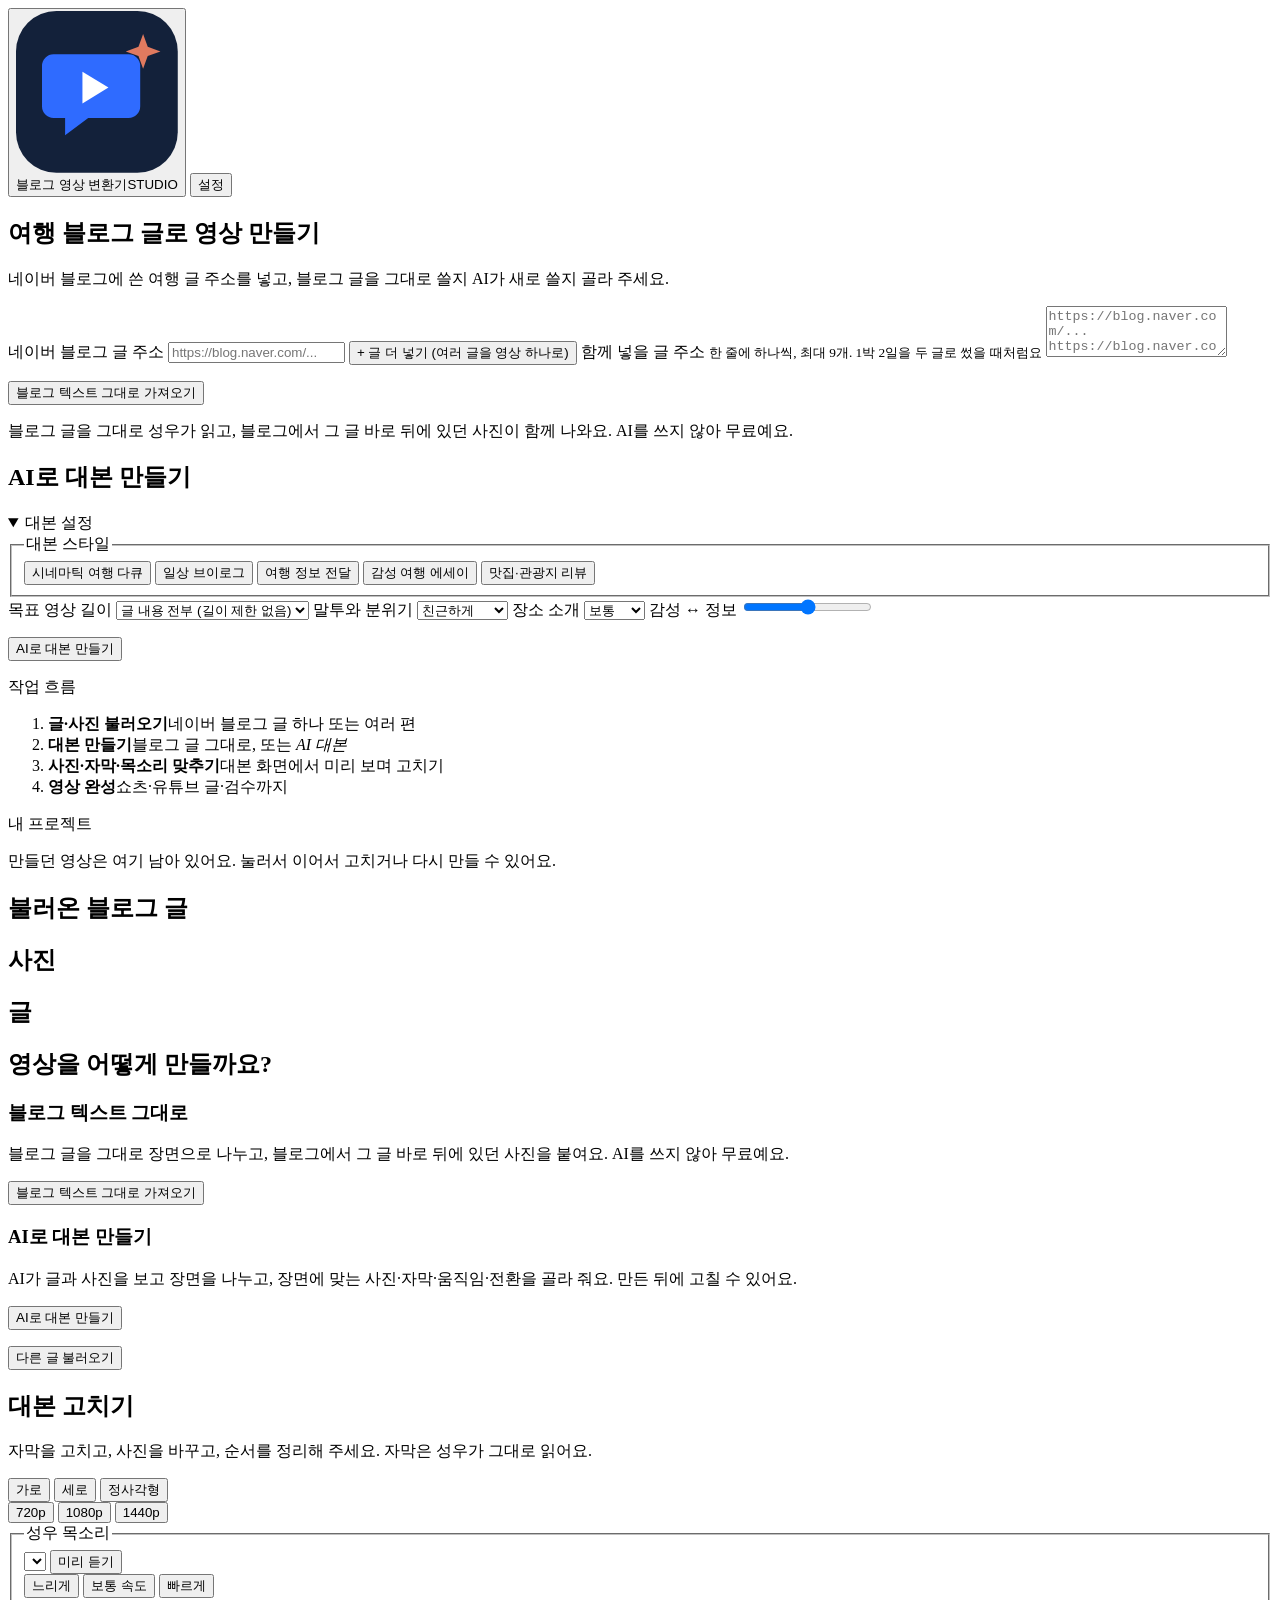
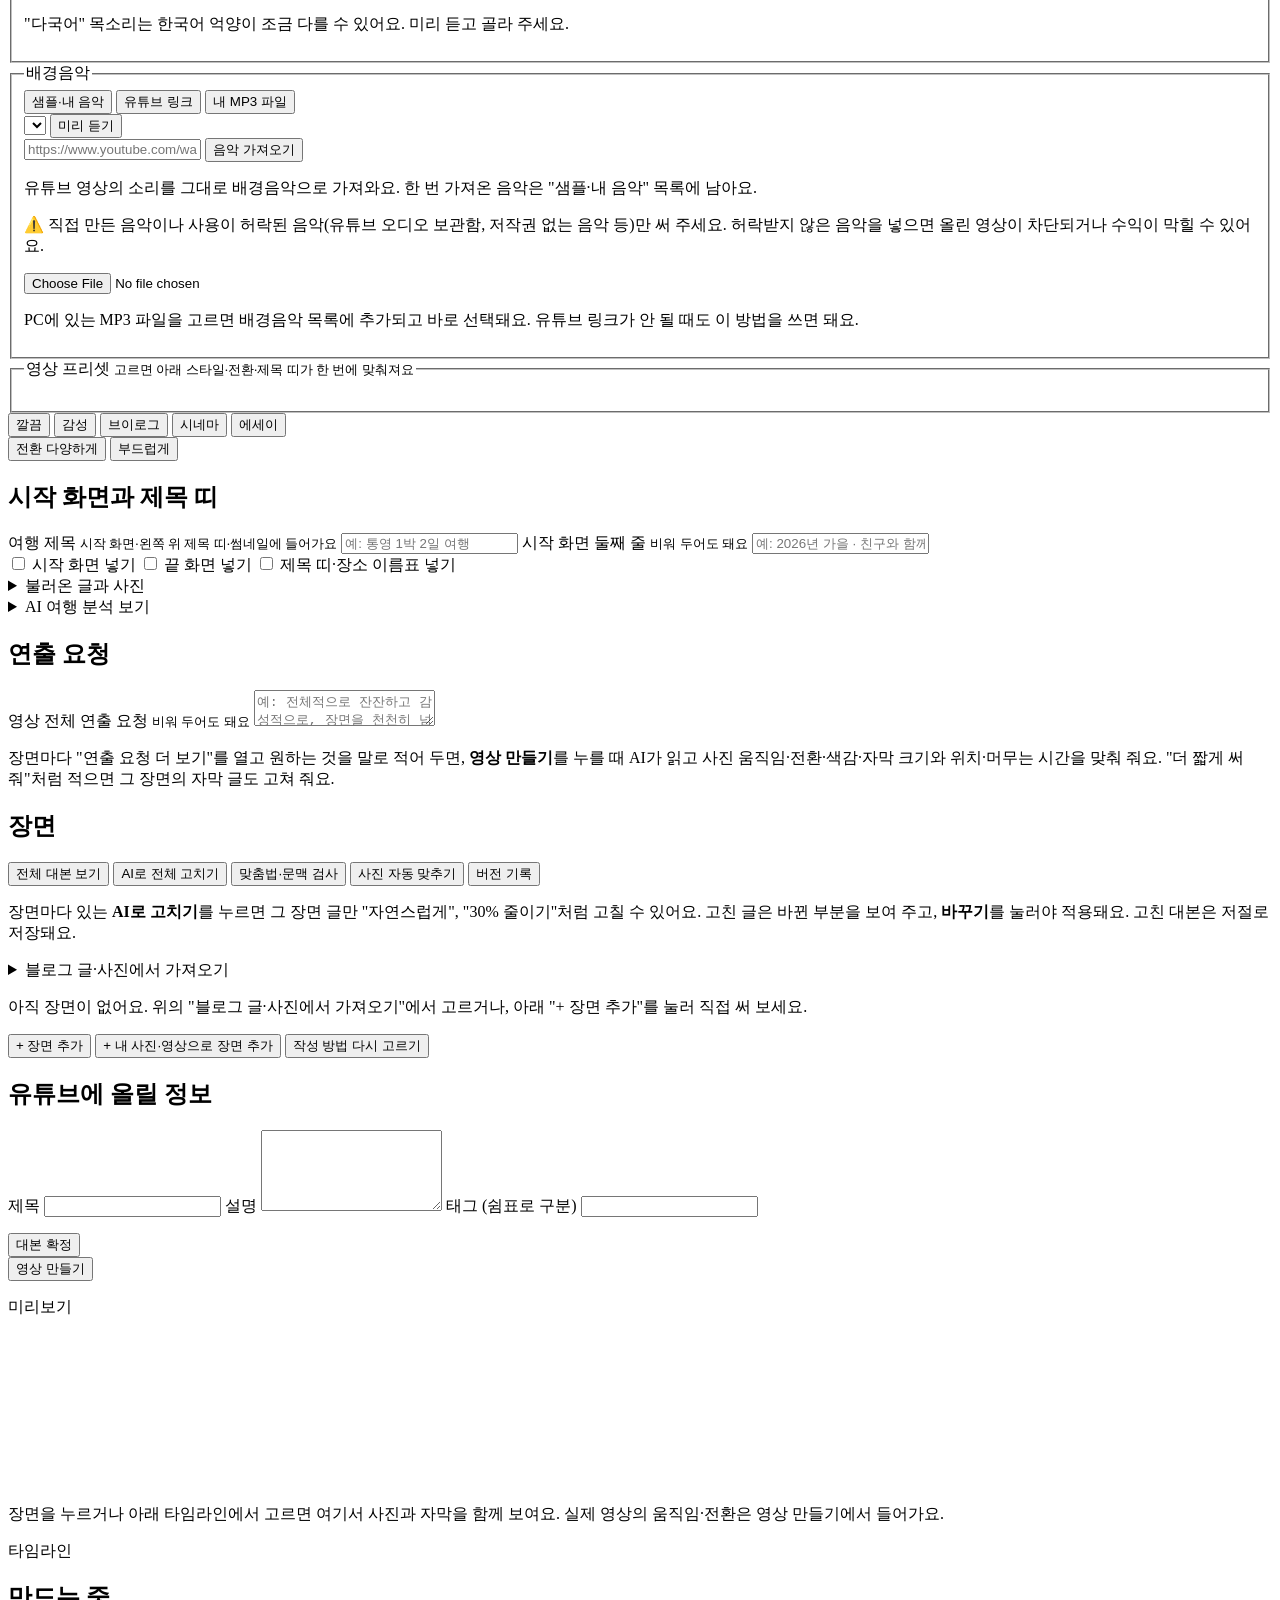
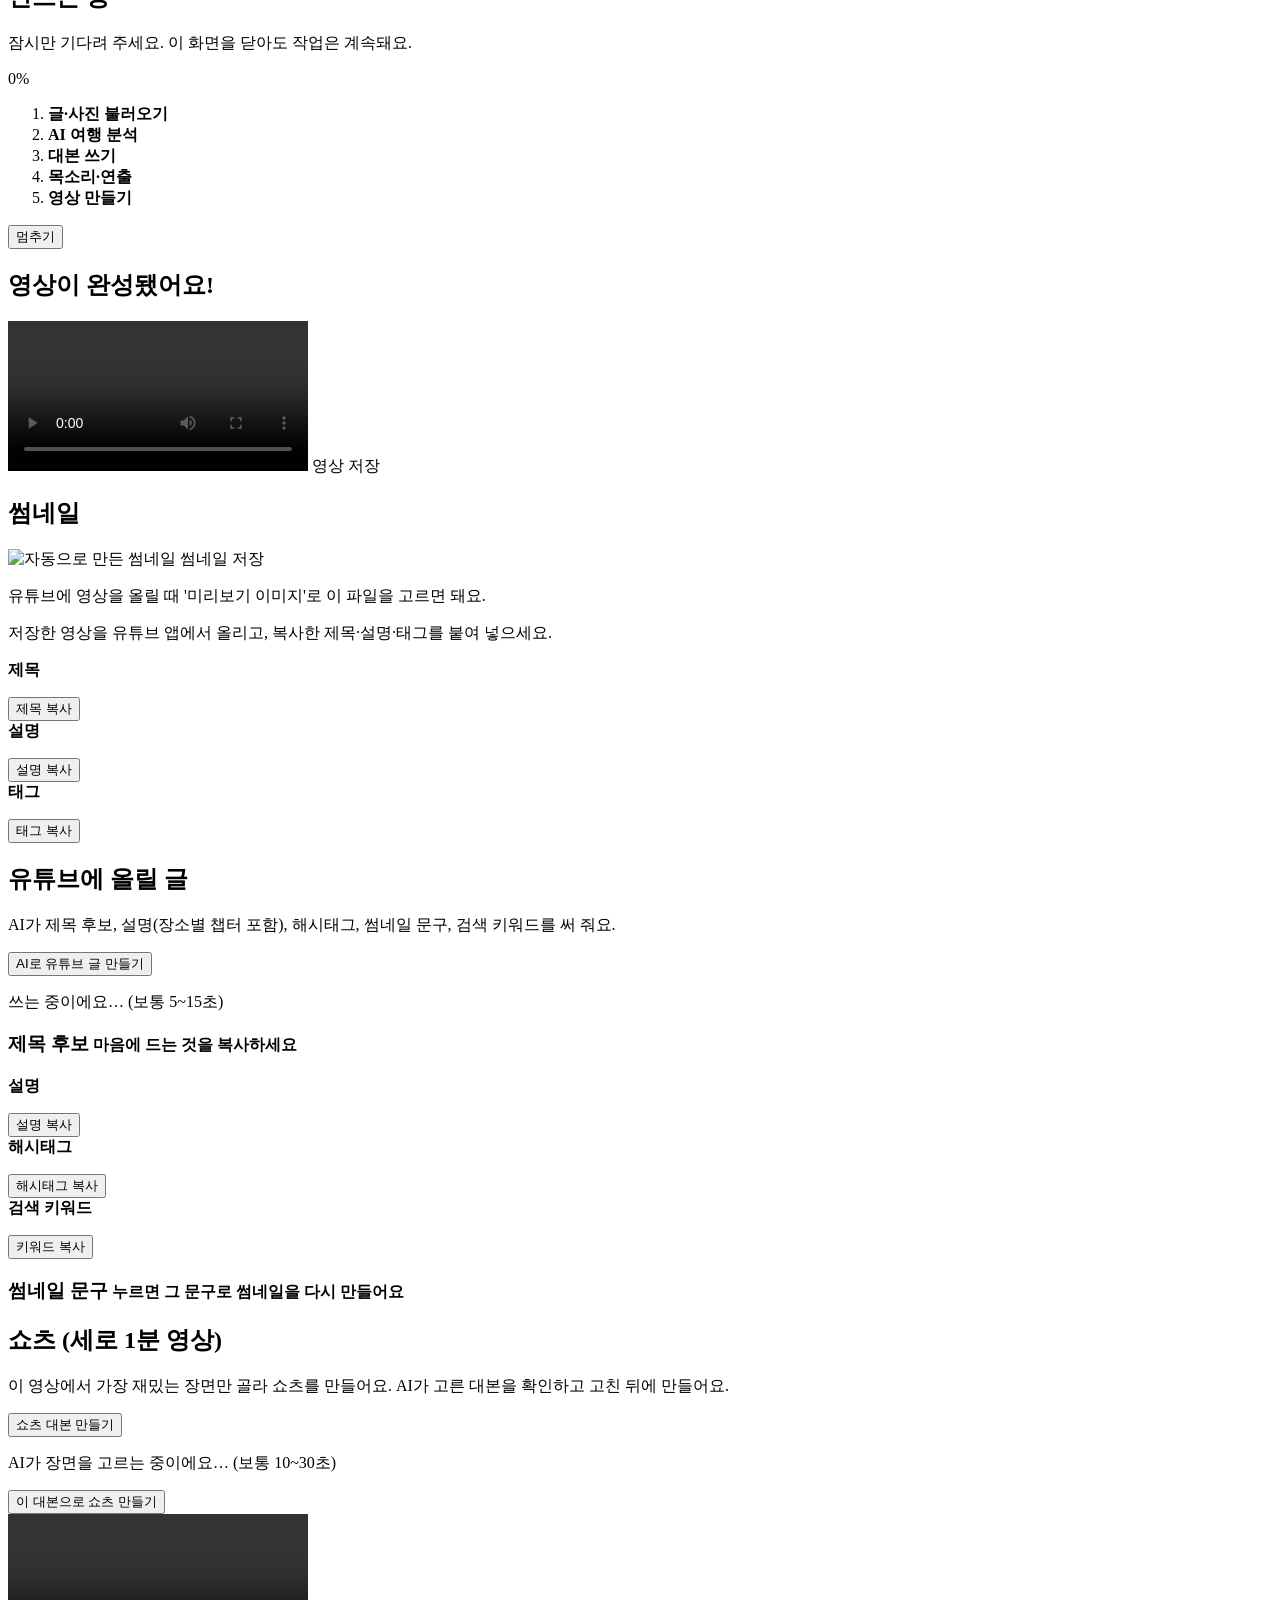
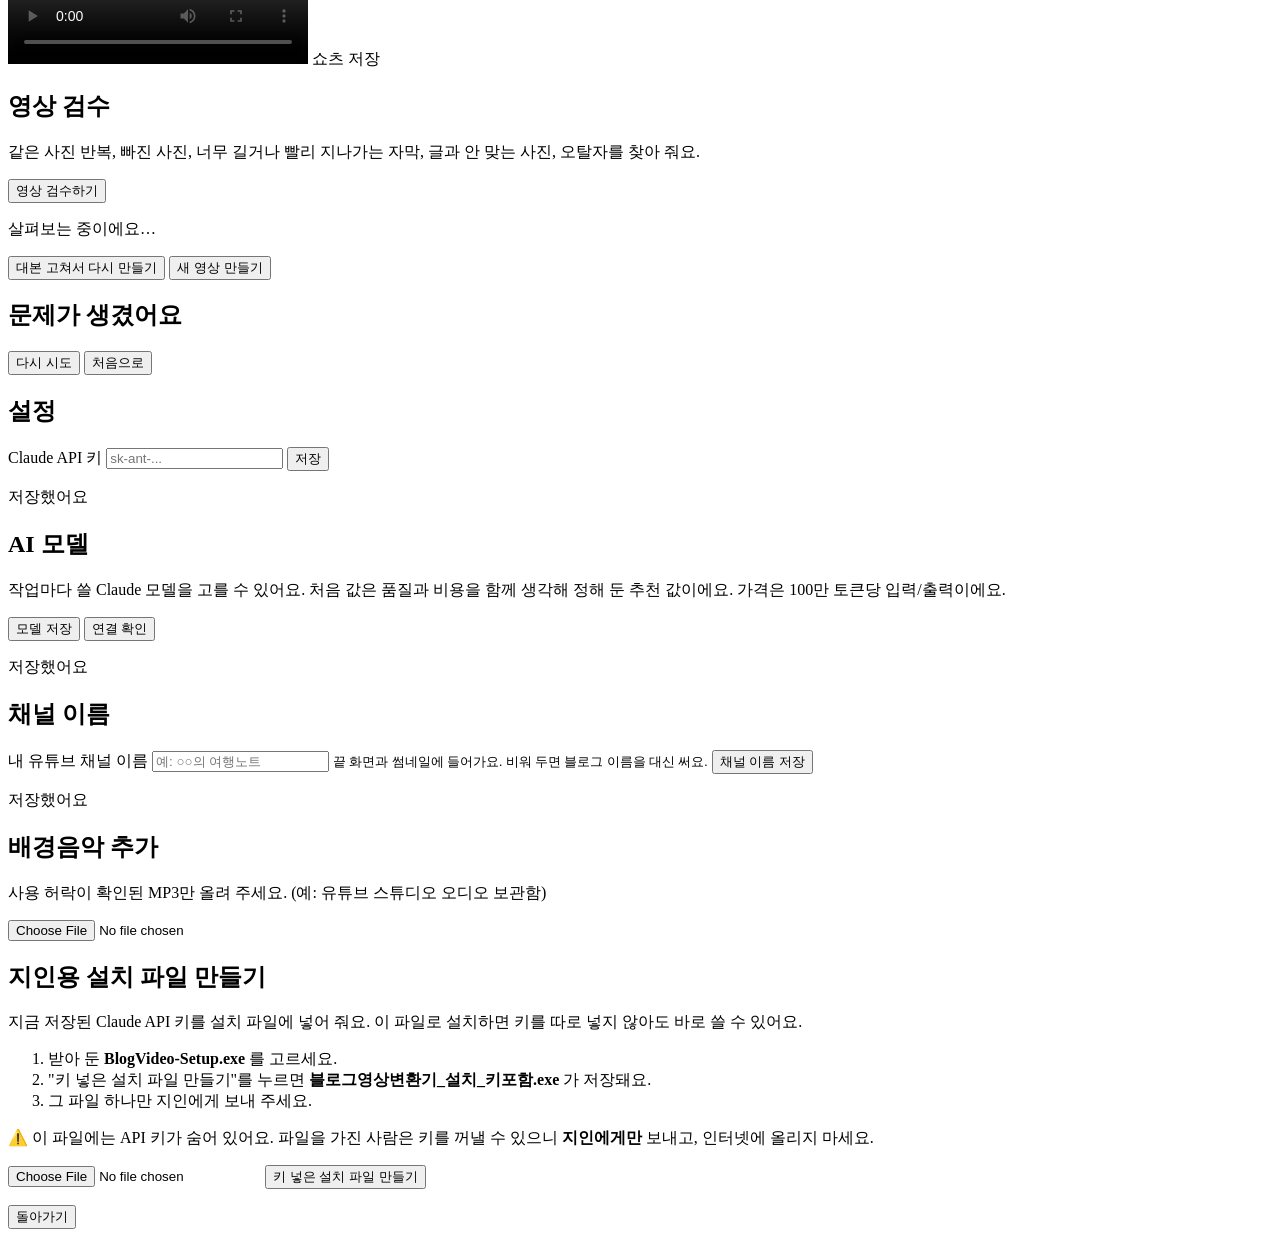
==== commit 0b4fe036: "feat: own photos/videos in scenes, caption line breaks, run with signed official Python (0.11.0) - A" ====
--- a/app/web/index.html
+++ b/app/web/index.html
@@ -264,6 +264,7 @@
       <ol id="scenes" class="scenes"></ol>
       <div class="row">
         <button type="button" class="ghost" id="btn-add-scene">+ 장면 추가</button>
+        <button type="button" class="ghost" id="btn-add-media" title="블로그에 없는 내 사진·영상으로 장면 만들기 (여러 개 골라도 돼요)">+ 내 사진·영상으로 장면 추가</button>
         <button type="button" class="ghost" id="btn-rewrite">작성 방법 다시 고르기</button>
       </div>
 
@@ -288,6 +289,7 @@
           <p class="panel-title">미리보기 <small class="muted" id="pv-info"></small></p>
           <div class="pv-stage" id="pv-stage" data-aspect="16:9" data-tpl="clean">
             <img id="pv-img" class="hidden" alt="">
+            <video id="pv-video" class="hidden" muted playsinline loop preload="metadata"></video>
             <span class="pv-place hidden" id="pv-place"></span>
             <p class="pv-caption" id="pv-caption"></p>
           </div>
